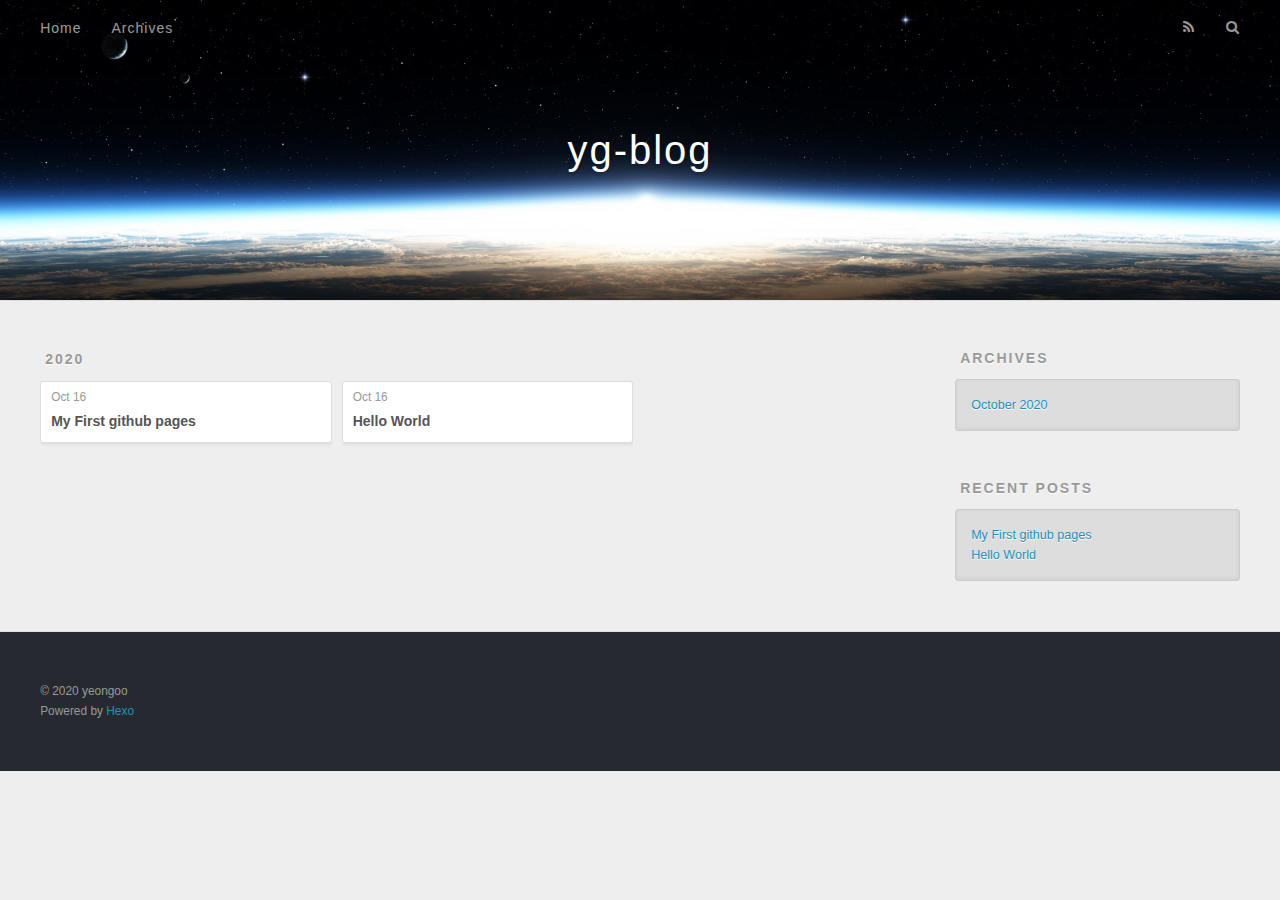
==== archives/index.html @ fc5bb87a "Site updated: 2020-10-16 16:50:15" ====
<!DOCTYPE html>
<html>
<head>
  <meta charset="utf-8">
  

  
  <title>Archives | yg-blog</title>
  <meta name="viewport" content="width=device-width, initial-scale=1, maximum-scale=1">
  <meta property="og:type" content="website">
<meta property="og:title" content="yg-blog">
<meta property="og:url" content="http://yg-0103.github.io/archives/index.html">
<meta property="og:site_name" content="yg-blog">
<meta property="og:locale" content="en_US">
<meta property="article:author" content="yeongoo">
<meta name="twitter:card" content="summary">
  
    <link rel="alternate" href="/atom.xml" title="yg-blog" type="application/atom+xml">
  
  
    <link rel="icon" href="/favicon.png">
  
  
    <link href="//fonts.googleapis.com/css?family=Source+Code+Pro" rel="stylesheet" type="text/css">
  
  
<link rel="stylesheet" href="/css/style.css">

<meta name="generator" content="Hexo 5.2.0"></head>

<body>
  <div id="container">
    <div id="wrap">
      <header id="header">
  <div id="banner"></div>
  <div id="header-outer" class="outer">
    <div id="header-title" class="inner">
      <h1 id="logo-wrap">
        <a href="/" id="logo">yg-blog</a>
      </h1>
      
    </div>
    <div id="header-inner" class="inner">
      <nav id="main-nav">
        <a id="main-nav-toggle" class="nav-icon"></a>
        
          <a class="main-nav-link" href="/">Home</a>
        
          <a class="main-nav-link" href="/archives">Archives</a>
        
      </nav>
      <nav id="sub-nav">
        
          <a id="nav-rss-link" class="nav-icon" href="/atom.xml" title="RSS Feed"></a>
        
        <a id="nav-search-btn" class="nav-icon" title="Search"></a>
      </nav>
      <div id="search-form-wrap">
        <form action="//google.com/search" method="get" accept-charset="UTF-8" class="search-form"><input type="search" name="q" class="search-form-input" placeholder="Search"><button type="submit" class="search-form-submit">&#xF002;</button><input type="hidden" name="sitesearch" value="http://yg-0103.github.io"></form>
      </div>
    </div>
  </div>
</header>
      <div class="outer">
        <section id="main">
  
  
    
    
      
      
      <section class="archives-wrap">
        <div class="archive-year-wrap">
          <a href="/archives/2020" class="archive-year">2020</a>
        </div>
        <div class="archives">
    
    <article class="archive-article archive-type-post">
  <div class="archive-article-inner">
    <header class="archive-article-header">
      <a href="/2020/10/16/My-First-github-pages/" class="archive-article-date">
  <time datetime="2020-10-16T07:31:04.000Z" itemprop="datePublished">Oct 16</time>
</a>
      
  
    <h1 itemprop="name">
      <a class="archive-article-title" href="/2020/10/16/My-First-github-pages/">My First github pages</a>
    </h1>
  

    </header>
  </div>
</article>
  
    
    
    <article class="archive-article archive-type-post">
  <div class="archive-article-inner">
    <header class="archive-article-header">
      <a href="/2020/10/16/hello-world/" class="archive-article-date">
  <time datetime="2020-10-16T07:23:34.085Z" itemprop="datePublished">Oct 16</time>
</a>
      
  
    <h1 itemprop="name">
      <a class="archive-article-title" href="/2020/10/16/hello-world/">Hello World</a>
    </h1>
  

    </header>
  </div>
</article>
  
  
    </div></section>
  


</section>
        
          <aside id="sidebar">
  
    

  
    

  
    
  
    
  <div class="widget-wrap">
    <h3 class="widget-title">Archives</h3>
    <div class="widget">
      <ul class="archive-list"><li class="archive-list-item"><a class="archive-list-link" href="/archives/2020/10/">October 2020</a></li></ul>
    </div>
  </div>


  
    
  <div class="widget-wrap">
    <h3 class="widget-title">Recent Posts</h3>
    <div class="widget">
      <ul>
        
          <li>
            <a href="/2020/10/16/My-First-github-pages/">My First github pages</a>
          </li>
        
          <li>
            <a href="/2020/10/16/hello-world/">Hello World</a>
          </li>
        
      </ul>
    </div>
  </div>

  
</aside>
        
      </div>
      <footer id="footer">
  
  <div class="outer">
    <div id="footer-info" class="inner">
      &copy; 2020 yeongoo<br>
      Powered by <a href="http://hexo.io/" target="_blank">Hexo</a>
    </div>
  </div>
</footer>
    </div>
    <nav id="mobile-nav">
  
    <a href="/" class="mobile-nav-link">Home</a>
  
    <a href="/archives" class="mobile-nav-link">Archives</a>
  
</nav>
    

<script src="//ajax.googleapis.com/ajax/libs/jquery/2.0.3/jquery.min.js"></script>


  
<link rel="stylesheet" href="/fancybox/jquery.fancybox.css">

  
<script src="/fancybox/jquery.fancybox.pack.js"></script>




<script src="/js/script.js"></script>




  </div>
</body>
</html>
---- css/style.css ----
body {
  width: 100%;
}
body:before,
body:after {
  content: "";
  display: table;
}
body:after {
  clear: both;
}
html,
body,
div,
span,
applet,
object,
iframe,
h1,
h2,
h3,
h4,
h5,
h6,
p,
blockquote,
pre,
a,
abbr,
acronym,
address,
big,
cite,
code,
del,
dfn,
em,
img,
ins,
kbd,
q,
s,
samp,
small,
strike,
strong,
sub,
sup,
tt,
var,
dl,
dt,
dd,
ol,
ul,
li,
fieldset,
form,
label,
legend,
table,
caption,
tbody,
tfoot,
thead,
tr,
th,
td {
  margin: 0;
  padding: 0;
  border: 0;
  outline: 0;
  font-weight: inherit;
  font-style: inherit;
  font-family: inherit;
  font-size: 100%;
  vertical-align: baseline;
}
body {
  line-height: 1;
  color: #000;
  background: #fff;
}
ol,
ul {
  list-style: none;
}
table {
  border-collapse: separate;
  border-spacing: 0;
  vertical-align: middle;
}
caption,
th,
td {
  text-align: left;
  font-weight: normal;
  vertical-align: middle;
}
a img {
  border: none;
}
input,
button {
  margin: 0;
  padding: 0;
}
input::-moz-focus-inner,
button::-moz-focus-inner {
  border: 0;
  padding: 0;
}
@font-face {
  font-family: FontAwesome;
  font-style: normal;
  font-weight: normal;
  src: url("fonts/fontawesome-webfont.eot?v=#4.0.3");
  src: url("fonts/fontawesome-webfont.eot?#iefix&v=#4.0.3") format("embedded-opentype"), url("fonts/fontawesome-webfont.woff?v=#4.0.3") format("woff"), url("fonts/fontawesome-webfont.ttf?v=#4.0.3") format("truetype"), url("fonts/fontawesome-webfont.svg#fontawesomeregular?v=#4.0.3") format("svg");
}
html,
body,
#container {
  height: 100%;
}
body {
  background: #eee;
  font: 14px -apple-system, BlinkMacSystemFont, "Segoe UI", "Roboto", "Oxygen", "Ubuntu", "Cantarell", "Fira Sans", "Droid Sans", "Helvetica Neue", sans-serif;
  -webkit-text-size-adjust: 100%;
}
.outer {
  max-width: 1220px;
  margin: 0 auto;
  padding: 0 20px;
}
.outer:before,
.outer:after {
  content: "";
  display: table;
}
.outer:after {
  clear: both;
}
.inner {
  display: inline;
  float: left;
  width: 98.33333333333333%;
  margin: 0 0.833333333333333%;
}
.left,
.alignleft {
  float: left;
}
.right,
.alignright {
  float: right;
}
.clear {
  clear: both;
}
#container {
  position: relative;
}
.mobile-nav-on {
  overflow: hidden;
}
#wrap {
  height: 100%;
  width: 100%;
  position: absolute;
  top: 0;
  left: 0;
  -webkit-transition: 0.2s ease-out;
  -moz-transition: 0.2s ease-out;
  -ms-transition: 0.2s ease-out;
  transition: 0.2s ease-out;
  z-index: 1;
  background: #eee;
}
.mobile-nav-on #wrap {
  left: 280px;
}
@media screen and (min-width: 768px) {
  #main {
    display: inline;
    float: left;
    width: 73.33333333333333%;
    margin: 0 0.833333333333333%;
  }
}
.article-date,
.article-category-link,
.archive-year,
.widget-title {
  text-decoration: none;
  text-transform: uppercase;
  letter-spacing: 2px;
  color: #999;
  margin-bottom: 1em;
  margin-left: 5px;
  line-height: 1em;
  text-shadow: 0 1px #fff;
  font-weight: bold;
}
.article-inner,
.archive-article-inner {
  background: #fff;
  -webkit-box-shadow: 1px 2px 3px #ddd;
  box-shadow: 1px 2px 3px #ddd;
  border: 1px solid #ddd;
  border-radius: 3px;
}
.article-entry h1,
.widget h1 {
  font-size: 2em;
}
.article-entry h2,
.widget h2 {
  font-size: 1.5em;
}
.article-entry h3,
.widget h3 {
  font-size: 1.3em;
}
.article-entry h4,
.widget h4 {
  font-size: 1.2em;
}
.article-entry h5,
.widget h5 {
  font-size: 1em;
}
.article-entry h6,
.widget h6 {
  font-size: 1em;
  color: #999;
}
.article-entry hr,
.widget hr {
  border: 1px dashed #ddd;
}
.article-entry strong,
.widget strong {
  font-weight: bold;
}
.article-entry em,
.widget em,
.article-entry cite,
.widget cite {
  font-style: italic;
}
.article-entry sup,
.widget sup,
.article-entry sub,
.widget sub {
  font-size: 0.75em;
  line-height: 0;
  position: relative;
  vertical-align: baseline;
}
.article-entry sup,
.widget sup {
  top: -0.5em;
}
.article-entry sub,
.widget sub {
  bottom: -0.2em;
}
.article-entry small,
.widget small {
  font-size: 0.85em;
}
.article-entry acronym,
.widget acronym,
.article-entry abbr,
.widget abbr {
  border-bottom: 1px dotted;
}
.article-entry ul,
.widget ul,
.article-entry ol,
.widget ol,
.article-entry dl,
.widget dl {
  margin: 0 20px;
  line-height: 1.6em;
}
.article-entry ul ul,
.widget ul ul,
.article-entry ol ul,
.widget ol ul,
.article-entry ul ol,
.widget ul ol,
.article-entry ol ol,
.widget ol ol {
  margin-top: 0;
  margin-bottom: 0;
}
.article-entry ul,
.widget ul {
  list-style: disc;
}
.article-entry ol,
.widget ol {
  list-style: decimal;
}
.article-entry dt,
.widget dt {
  font-weight: bold;
}
#header {
  height: 300px;
  position: relative;
  border-bottom: 1px solid #ddd;
}
#header:before,
#header:after {
  content: "";
  position: absolute;
  left: 0;
  right: 0;
  height: 40px;
}
#header:before {
  top: 0;
  background: -webkit-linear-gradient(rgba(0,0,0,0.2), transparent);
  background: -moz-linear-gradient(rgba(0,0,0,0.2), transparent);
  background: -ms-linear-gradient(rgba(0,0,0,0.2), transparent);
  background: linear-gradient(rgba(0,0,0,0.2), transparent);
}
#header:after {
  bottom: 0;
  background: -webkit-linear-gradient(transparent, rgba(0,0,0,0.2));
  background: -moz-linear-gradient(transparent, rgba(0,0,0,0.2));
  background: -ms-linear-gradient(transparent, rgba(0,0,0,0.2));
  background: linear-gradient(transparent, rgba(0,0,0,0.2));
}
#header-outer {
  height: 100%;
  position: relative;
}
#header-inner {
  position: relative;
  overflow: hidden;
}
#banner {
  position: absolute;
  top: 0;
  left: 0;
  width: 100%;
  height: 100%;
  background: url("images/banner.jpg") center #000;
  -webkit-background-size: cover;
  -moz-background-size: cover;
  background-size: cover;
  z-index: -1;
}
#header-title {
  text-align: center;
  height: 40px;
  position: absolute;
  top: 50%;
  left: 0;
  margin-top: -20px;
}
#logo,
#subtitle {
  text-decoration: none;
  color: #fff;
  font-weight: 300;
  text-shadow: 0 1px 4px rgba(0,0,0,0.3);
}
#logo {
  font-size: 40px;
  line-height: 40px;
  letter-spacing: 2px;
}
#subtitle {
  font-size: 16px;
  line-height: 16px;
  letter-spacing: 1px;
}
#subtitle-wrap {
  margin-top: 16px;
}
#main-nav {
  float: left;
  margin-left: -15px;
}
.nav-icon,
.main-nav-link {
  float: left;
  color: #fff;
  opacity: 0.6;
  text-decoration: none;
  text-shadow: 0 1px rgba(0,0,0,0.2);
  -webkit-transition: opacity 0.2s;
  -moz-transition: opacity 0.2s;
  -ms-transition: opacity 0.2s;
  transition: opacity 0.2s;
  display: block;
  padding: 20px 15px;
}
.nav-icon:hover,
.main-nav-link:hover {
  opacity: 1;
}
.nav-icon {
  font-family: FontAwesome;
  text-align: center;
  font-size: 14px;
  width: 14px;
  height: 14px;
  padding: 20px 15px;
  position: relative;
  cursor: pointer;
}
.main-nav-link {
  font-weight: 300;
  letter-spacing: 1px;
}
@media screen and (max-width: 479px) {
  .main-nav-link {
    display: none;
  }
}
#main-nav-toggle {
  display: none;
}
#main-nav-toggle:before {
  content: "\f0c9";
}
@media screen and (max-width: 479px) {
  #main-nav-toggle {
    display: block;
  }
}
#sub-nav {
  float: right;
  margin-right: -15px;
}
#nav-rss-link:before {
  content: "\f09e";
}
#nav-search-btn:before {
  content: "\f002";
}
#search-form-wrap {
  position: absolute;
  top: 15px;
  width: 150px;
  height: 30px;
  right: -150px;
  opacity: 0;
  -webkit-transition: 0.2s ease-out;
  -moz-transition: 0.2s ease-out;
  -ms-transition: 0.2s ease-out;
  transition: 0.2s ease-out;
}
#search-form-wrap.on {
  opacity: 1;
  right: 0;
}
@media screen and (max-width: 479px) {
  #search-form-wrap {
    width: 100%;
    right: -100%;
  }
}
.search-form {
  position: absolute;
  top: 0;
  left: 0;
  right: 0;
  background: #fff;
  padding: 5px 15px;
  border-radius: 15px;
  -webkit-box-shadow: 0 0 10px rgba(0,0,0,0.3);
  box-shadow: 0 0 10px rgba(0,0,0,0.3);
}
.search-form-input {
  border: none;
  background: none;
  color: #555;
  width: 100%;
  font: 13px -apple-system, BlinkMacSystemFont, "Segoe UI", "Roboto", "Oxygen", "Ubuntu", "Cantarell", "Fira Sans", "Droid Sans", "Helvetica Neue", sans-serif;
  outline: none;
}
.search-form-input::-webkit-search-results-decoration,
.search-form-input::-webkit-search-cancel-button {
  -webkit-appearance: none;
}
.search-form-submit {
  position: absolute;
  top: 50%;
  right: 10px;
  margin-top: -7px;
  font: 13px FontAwesome;
  border: none;
  background: none;
  color: #bbb;
  cursor: pointer;
}
.search-form-submit:hover,
.search-form-submit:focus {
  color: #777;
}
.article {
  margin: 50px 0;
}
.article-inner {
  overflow: hidden;
}
.article-meta:before,
.article-meta:after {
  content: "";
  display: table;
}
.article-meta:after {
  clear: both;
}
.article-date {
  float: left;
}
.article-category {
  float: left;
  line-height: 1em;
  color: #ccc;
  text-shadow: 0 1px #fff;
  margin-left: 8px;
}
.article-category:before {
  content: "\2022";
}
.article-category-link {
  margin: 0 12px 1em;
}
.article-header {
  padding: 20px 20px 0;
}
.article-title {
  text-decoration: none;
  font-size: 2em;
  font-weight: bold;
  color: #555;
  line-height: 1.1em;
  -webkit-transition: color 0.2s;
  -moz-transition: color 0.2s;
  -ms-transition: color 0.2s;
  transition: color 0.2s;
}
a.article-title:hover {
  color: #258fb8;
}
.article-entry {
  color: #555;
  padding: 0 20px;
}
.article-entry:before,
.article-entry:after {
  content: "";
  display: table;
}
.article-entry:after {
  clear: both;
}
.article-entry p,
.article-entry table {
  line-height: 1.6em;
  margin: 1.6em 0;
}
.article-entry h1,
.article-entry h2,
.article-entry h3,
.article-entry h4,
.article-entry h5,
.article-entry h6 {
  font-weight: bold;
}
.article-entry h1,
.article-entry h2,
.article-entry h3,
.article-entry h4,
.article-entry h5,
.article-entry h6 {
  line-height: 1.1em;
  margin: 1.1em 0;
}
.article-entry a {
  color: #258fb8;
  text-decoration: none;
}
.article-entry a:hover {
  text-decoration: underline;
}
.article-entry ul,
.article-entry ol,
.article-entry dl {
  margin-top: 1.6em;
  margin-bottom: 1.6em;
}
.article-entry img,
.article-entry video {
  max-width: 100%;
  height: auto;
  display: block;
  margin: auto;
}
.article-entry iframe {
  border: none;
}
.article-entry table {
  width: 100%;
  border-collapse: collapse;
  border-spacing: 0;
}
.article-entry th {
  font-weight: bold;
  border-bottom: 3px solid #ddd;
  padding-bottom: 0.5em;
}
.article-entry td {
  border-bottom: 1px solid #ddd;
  padding: 10px 0;
}
.article-entry blockquote {
  font-family: Georgia, "Times New Roman", serif;
  font-size: 1.4em;
  margin: 1.6em 20px;
  text-align: center;
}
.article-entry blockquote footer {
  font-size: 14px;
  margin: 1.6em 0;
  font-family: -apple-system, BlinkMacSystemFont, "Segoe UI", "Roboto", "Oxygen", "Ubuntu", "Cantarell", "Fira Sans", "Droid Sans", "Helvetica Neue", sans-serif;
}
.article-entry blockquote footer cite:before {
  content: "—";
  padding: 0 0.5em;
}
.article-entry .pullquote {
  text-align: left;
  width: 45%;
  margin: 0;
}
.article-entry .pullquote.left {
  margin-left: 0.5em;
  margin-right: 1em;
}
.article-entry .pullquote.right {
  margin-right: 0.5em;
  margin-left: 1em;
}
.article-entry .caption {
  color: #999;
  display: block;
  font-size: 0.9em;
  margin-top: 0.5em;
  position: relative;
  text-align: center;
}
.article-entry .video-container {
  position: relative;
  padding-top: 56.25%;
  height: 0;
  overflow: hidden;
}
.article-entry .video-container iframe,
.article-entry .video-container object,
.article-entry .video-container embed {
  position: absolute;
  top: 0;
  left: 0;
  width: 100%;
  height: 100%;
  margin-top: 0;
}
.article-more-link a {
  display: inline-block;
  line-height: 1em;
  padding: 6px 15px;
  border-radius: 15px;
  background: #eee;
  color: #999;
  text-shadow: 0 1px #fff;
  text-decoration: none;
}
.article-more-link a:hover {
  background: #258fb8;
  color: #fff;
  text-decoration: none;
  text-shadow: 0 1px #1e7293;
}
.article-footer {
  font-size: 0.85em;
  line-height: 1.6em;
  border-top: 1px solid #ddd;
  padding-top: 1.6em;
  margin: 0 20px 20px;
}
.article-footer:before,
.article-footer:after {
  content: "";
  display: table;
}
.article-footer:after {
  clear: both;
}
.article-footer a {
  color: #999;
  text-decoration: none;
}
.article-footer a:hover {
  color: #555;
}
.article-tag-list-item {
  float: left;
  margin-right: 10px;
}
.article-tag-list-link:before {
  content: "#";
}
.article-comment-link {
  float: right;
}
.article-comment-link:before {
  content: "\f075";
  font-family: FontAwesome;
  padding-right: 8px;
}
.article-share-link {
  cursor: pointer;
  float: right;
  margin-left: 20px;
}
.article-share-link:before {
  content: "\f064";
  font-family: FontAwesome;
  padding-right: 6px;
}
#article-nav {
  position: relative;
}
#article-nav:before,
#article-nav:after {
  content: "";
  display: table;
}
#article-nav:after {
  clear: both;
}
@media screen and (min-width: 768px) {
  #article-nav {
    margin: 50px 0;
  }
  #article-nav:before {
    width: 8px;
    height: 8px;
    position: absolute;
    top: 50%;
    left: 50%;
    margin-top: -4px;
    margin-left: -4px;
    content: "";
    border-radius: 50%;
    background: #ddd;
    -webkit-box-shadow: 0 1px 2px #fff;
    box-shadow: 0 1px 2px #fff;
  }
}
.article-nav-link-wrap {
  text-decoration: none;
  text-shadow: 0 1px #fff;
  color: #999;
  -webkit-box-sizing: border-box;
  -moz-box-sizing: border-box;
  box-sizing: border-box;
  margin-top: 50px;
  text-align: center;
  display: block;
}
.article-nav-link-wrap:hover {
  color: #555;
}
@media screen and (min-width: 768px) {
  .article-nav-link-wrap {
    width: 50%;
    margin-top: 0;
  }
}
@media screen and (min-width: 768px) {
  #article-nav-newer {
    float: left;
    text-align: right;
    padding-right: 20px;
  }
}
@media screen and (min-width: 768px) {
  #article-nav-older {
    float: right;
    text-align: left;
    padding-left: 20px;
  }
}
.article-nav-caption {
  text-transform: uppercase;
  letter-spacing: 2px;
  color: #ddd;
  line-height: 1em;
  font-weight: bold;
}
#article-nav-newer .article-nav-caption {
  margin-right: -2px;
}
.article-nav-title {
  font-size: 0.85em;
  line-height: 1.6em;
  margin-top: 0.5em;
}
.article-share-box {
  position: absolute;
  display: none;
  background: #fff;
  -webkit-box-shadow: 1px 2px 10px rgba(0,0,0,0.2);
  box-shadow: 1px 2px 10px rgba(0,0,0,0.2);
  border-radius: 3px;
  margin-left: -145px;
  overflow: hidden;
  z-index: 1;
}
.article-share-box.on {
  display: block;
}
.article-share-input {
  width: 100%;
  background: none;
  -webkit-box-sizing: border-box;
  -moz-box-sizing: border-box;
  box-sizing: border-box;
  font: 14px -apple-system, BlinkMacSystemFont, "Segoe UI", "Roboto", "Oxygen", "Ubuntu", "Cantarell", "Fira Sans", "Droid Sans", "Helvetica Neue", sans-serif;
  padding: 0 15px;
  color: #555;
  outline: none;
  border: 1px solid #ddd;
  border-radius: 3px 3px 0 0;
  height: 36px;
  line-height: 36px;
}
.article-share-links {
  background: #eee;
}
.article-share-links:before,
.article-share-links:after {
  content: "";
  display: table;
}
.article-share-links:after {
  clear: both;
}
.article-share-twitter,
.article-share-facebook,
.article-share-pinterest,
.article-share-google {
  width: 50px;
  height: 36px;
  display: block;
  float: left;
  position: relative;
  color: #999;
  text-shadow: 0 1px #fff;
}
.article-share-twitter:before,
.article-share-facebook:before,
.article-share-pinterest:before,
.article-share-google:before {
  font-size: 20px;
  font-family: FontAwesome;
  width: 20px;
  height: 20px;
  position: absolute;
  top: 50%;
  left: 50%;
  margin-top: -10px;
  margin-left: -10px;
  text-align: center;
}
.article-share-twitter:hover,
.article-share-facebook:hover,
.article-share-pinterest:hover,
.article-share-google:hover {
  color: #fff;
}
.article-share-twitter:before {
  content: "\f099";
}
.article-share-twitter:hover {
  background: #00aced;
  text-shadow: 0 1px #008abe;
}
.article-share-facebook:before {
  content: "\f09a";
}
.article-share-facebook:hover {
  background: #3b5998;
  text-shadow: 0 1px #2f477a;
}
.article-share-pinterest:before {
  content: "\f0d2";
}
.article-share-pinterest:hover {
  background: #cb2027;
  text-shadow: 0 1px #a21a1f;
}
.article-share-google:before {
  content: "\f0d5";
}
.article-share-google:hover {
  background: #dd4b39;
  text-shadow: 0 1px #be3221;
}
.article-gallery {
  background: #000;
  position: relative;
}
.article-gallery-photos {
  position: relative;
  overflow: hidden;
}
.article-gallery-img {
  display: none;
  max-width: 100%;
}
.article-gallery-img:first-child {
  display: block;
}
.article-gallery-img.loaded {
  position: absolute;
  display: block;
}
.article-gallery-img img {
  display: block;
  max-width: 100%;
  margin: 0 auto;
}
#comments {
  background: #fff;
  -webkit-box-shadow: 1px 2px 3px #ddd;
  box-shadow: 1px 2px 3px #ddd;
  padding: 20px;
  border: 1px solid #ddd;
  border-radius: 3px;
  margin: 50px 0;
}
#comments a {
  color: #258fb8;
}
.archives-wrap {
  margin: 50px 0;
}
.archives:before,
.archives:after {
  content: "";
  display: table;
}
.archives:after {
  clear: both;
}
.archive-year-wrap {
  margin-bottom: 1em;
}
.archives {
  -webkit-column-gap: 10px;
  -moz-column-gap: 10px;
  column-gap: 10px;
}
@media screen and (min-width: 480px) and (max-width: 767px) {
  .archives {
    -webkit-column-count: 2;
    -moz-column-count: 2;
    column-count: 2;
  }
}
@media screen and (min-width: 768px) {
  .archives {
    -webkit-column-count: 3;
    -moz-column-count: 3;
    column-count: 3;
  }
}
.archive-article {
  -webkit-column-break-inside: avoid;
  page-break-inside: avoid;
  overflow: hidden;
  break-inside: avoid-column;
}
.archive-article-inner {
  padding: 10px;
  margin-bottom: 15px;
}
.archive-article-title {
  text-decoration: none;
  font-weight: bold;
  color: #555;
  -webkit-transition: color 0.2s;
  -moz-transition: color 0.2s;
  -ms-transition: color 0.2s;
  transition: color 0.2s;
  line-height: 1.6em;
}
.archive-article-title:hover {
  color: #258fb8;
}
.archive-article-footer {
  margin-top: 1em;
}
.archive-article-date {
  color: #999;
  text-decoration: none;
  font-size: 0.85em;
  line-height: 1em;
  margin-bottom: 0.5em;
  display: block;
}
#page-nav {
  margin: 50px auto;
  background: #fff;
  -webkit-box-shadow: 1px 2px 3px #ddd;
  box-shadow: 1px 2px 3px #ddd;
  border: 1px solid #ddd;
  border-radius: 3px;
  text-align: center;
  color: #999;
  overflow: hidden;
}
#page-nav:before,
#page-nav:after {
  content: "";
  display: table;
}
#page-nav:after {
  clear: both;
}
#page-nav a,
#page-nav span {
  padding: 10px 20px;
  line-height: 1;
  height: 2ex;
}
#page-nav a {
  color: #999;
  text-decoration: none;
}
#page-nav a:hover {
  background: #999;
  color: #fff;
}
#page-nav .prev {
  float: left;
}
#page-nav .next {
  float: right;
}
#page-nav .page-number {
  display: inline-block;
}
@media screen and (max-width: 479px) {
  #page-nav .page-number {
    display: none;
  }
}
#page-nav .current {
  color: #555;
  font-weight: bold;
}
#page-nav .space {
  color: #ddd;
}
#footer {
  background: #262a30;
  padding: 50px 0;
  border-top: 1px solid #ddd;
  color: #999;
}
#footer a {
  color: #258fb8;
  text-decoration: none;
}
#footer a:hover {
  text-decoration: underline;
}
#footer-info {
  line-height: 1.6em;
  font-size: 0.85em;
}
.article-entry pre,
.article-entry .highlight {
  background: #2d2d2d;
  margin: 0 -20px;
  padding: 15px 20px;
  border-style: solid;
  border-color: #ddd;
  border-width: 1px 0;
  overflow: auto;
  color: #ccc;
  line-height: 22.400000000000002px;
}
.article-entry .highlight .gutter pre,
.article-entry .gist .gist-file .gist-data .line-numbers {
  color: #666;
  font-size: 0.85em;
}
.article-entry pre,
.article-entry code {
  font-family: "Source Code Pro", Consolas, Monaco, Menlo, Consolas, monospace;
}
.article-entry code {
  background: #eee;
  text-shadow: 0 1px #fff;
  padding: 0 0.3em;
}
.article-entry pre code {
  background: none;
  text-shadow: none;
  padding: 0;
}
.article-entry .highlight pre {
  border: none;
  margin: 0;
  padding: 0;
}
.article-entry .highlight table {
  margin: 0;
  width: auto;
}
.article-entry .highlight td {
  border: none;
  padding: 0;
}
.article-entry .highlight figcaption {
  font-size: 0.85em;
  color: #999;
  line-height: 1em;
  margin-bottom: 1em;
}
.article-entry .highlight figcaption:before,
.article-entry .highlight figcaption:after {
  content: "";
  display: table;
}
.article-entry .highlight figcaption:after {
  clear: both;
}
.article-entry .highlight figcaption a {
  float: right;
}
.article-entry .highlight .gutter pre {
  text-align: right;
  padding-right: 20px;
}
.article-entry .highlight .line {
  height: 22.400000000000002px;
}
.article-entry .highlight .line.marked {
  background: #515151;
}
.article-entry .gist {
  margin: 0 -20px;
  border-style: solid;
  border-color: #ddd;
  border-width: 1px 0;
  background: #2d2d2d;
  padding: 15px 20px 15px 0;
}
.article-entry .gist .gist-file {
  border: none;
  font-family: "Source Code Pro", Consolas, Monaco, Menlo, Consolas, monospace;
  margin: 0;
}
.article-entry .gist .gist-file .gist-data {
  background: none;
  border: none;
}
.article-entry .gist .gist-file .gist-data .line-numbers {
  background: none;
  border: none;
  padding: 0 20px 0 0;
}
.article-entry .gist .gist-file .gist-data .line-data {
  padding: 0 !important;
}
.article-entry .gist .gist-file .highlight {
  margin: 0;
  padding: 0;
  border: none;
}
.article-entry .gist .gist-file .gist-meta {
  background: #2d2d2d;
  color: #999;
  font: 0.85em -apple-system, BlinkMacSystemFont, "Segoe UI", "Roboto", "Oxygen", "Ubuntu", "Cantarell", "Fira Sans", "Droid Sans", "Helvetica Neue", sans-serif;
  text-shadow: 0 0;
  padding: 0;
  margin-top: 1em;
  margin-left: 20px;
}
.article-entry .gist .gist-file .gist-meta a {
  color: #258fb8;
  font-weight: normal;
}
.article-entry .gist .gist-file .gist-meta a:hover {
  text-decoration: underline;
}
pre .comment,
pre .title {
  color: #999;
}
pre .variable,
pre .attribute,
pre .tag,
pre .regexp,
pre .ruby .constant,
pre .xml .tag .title,
pre .xml .pi,
pre .xml .doctype,
pre .html .doctype,
pre .css .id,
pre .css .class,
pre .css .pseudo {
  color: #f2777a;
}
pre .number,
pre .preprocessor,
pre .built_in,
pre .literal,
pre .params,
pre .constant {
  color: #f99157;
}
pre .class,
pre .ruby .class .title,
pre .css .rules .attribute {
  color: #9c9;
}
pre .string,
pre .value,
pre .inheritance,
pre .header,
pre .ruby .symbol,
pre .xml .cdata {
  color: #9c9;
}
pre .css .hexcolor {
  color: #6cc;
}
pre .function,
pre .python .decorator,
pre .python .title,
pre .ruby .function .title,
pre .ruby .title .keyword,
pre .perl .sub,
pre .javascript .title,
pre .coffeescript .title {
  color: #69c;
}
pre .keyword,
pre .javascript .function {
  color: #c9c;
}
@media screen and (max-width: 479px) {
  #mobile-nav {
    position: absolute;
    top: 0;
    left: 0;
    width: 280px;
    height: 100%;
    background: #191919;
    border-right: 1px solid #fff;
  }
}
@media screen and (max-width: 479px) {
  .mobile-nav-link {
    display: block;
    color: #999;
    text-decoration: none;
    padding: 15px 20px;
    font-weight: bold;
  }
  .mobile-nav-link:hover {
    color: #fff;
  }
}
@media screen and (min-width: 768px) {
  #sidebar {
    display: inline;
    float: left;
    width: 23.333333333333332%;
    margin: 0 0.833333333333333%;
  }
}
.widget-wrap {
  margin: 50px 0;
}
.widget {
  color: #777;
  text-shadow: 0 1px #fff;
  background: #ddd;
  -webkit-box-shadow: 0 -1px 4px #ccc inset;
  box-shadow: 0 -1px 4px #ccc inset;
  border: 1px solid #ccc;
  padding: 15px;
  border-radius: 3px;
}
.widget a {
  color: #258fb8;
  text-decoration: none;
}
.widget a:hover {
  text-decoration: underline;
}
.widget ul ul,
.widget ol ul,
.widget dl ul,
.widget ul ol,
.widget ol ol,
.widget dl ol,
.widget ul dl,
.widget ol dl,
.widget dl dl {
  margin-left: 15px;
  list-style: disc;
}
.widget {
  line-height: 1.6em;
  word-wrap: break-word;
  font-size: 0.9em;
}
.widget ul,
.widget ol {
  list-style: none;
  margin: 0;
}
.widget ul ul,
.widget ol ul,
.widget ul ol,
.widget ol ol {
  margin: 0 20px;
}
.widget ul ul,
.widget ol ul {
  list-style: disc;
}
.widget ul ol,
.widget ol ol {
  list-style: decimal;
}
.category-list-count,
.tag-list-count,
.archive-list-count {
  padding-left: 5px;
  color: #999;
  font-size: 0.85em;
}
.category-list-count:before,
.tag-list-count:before,
.archive-list-count:before {
  content: "(";
}
.category-list-count:after,
.tag-list-count:after,
.archive-list-count:after {
  content: ")";
}
.tagcloud a {
  margin-right: 5px;
  display: inline-block;
}
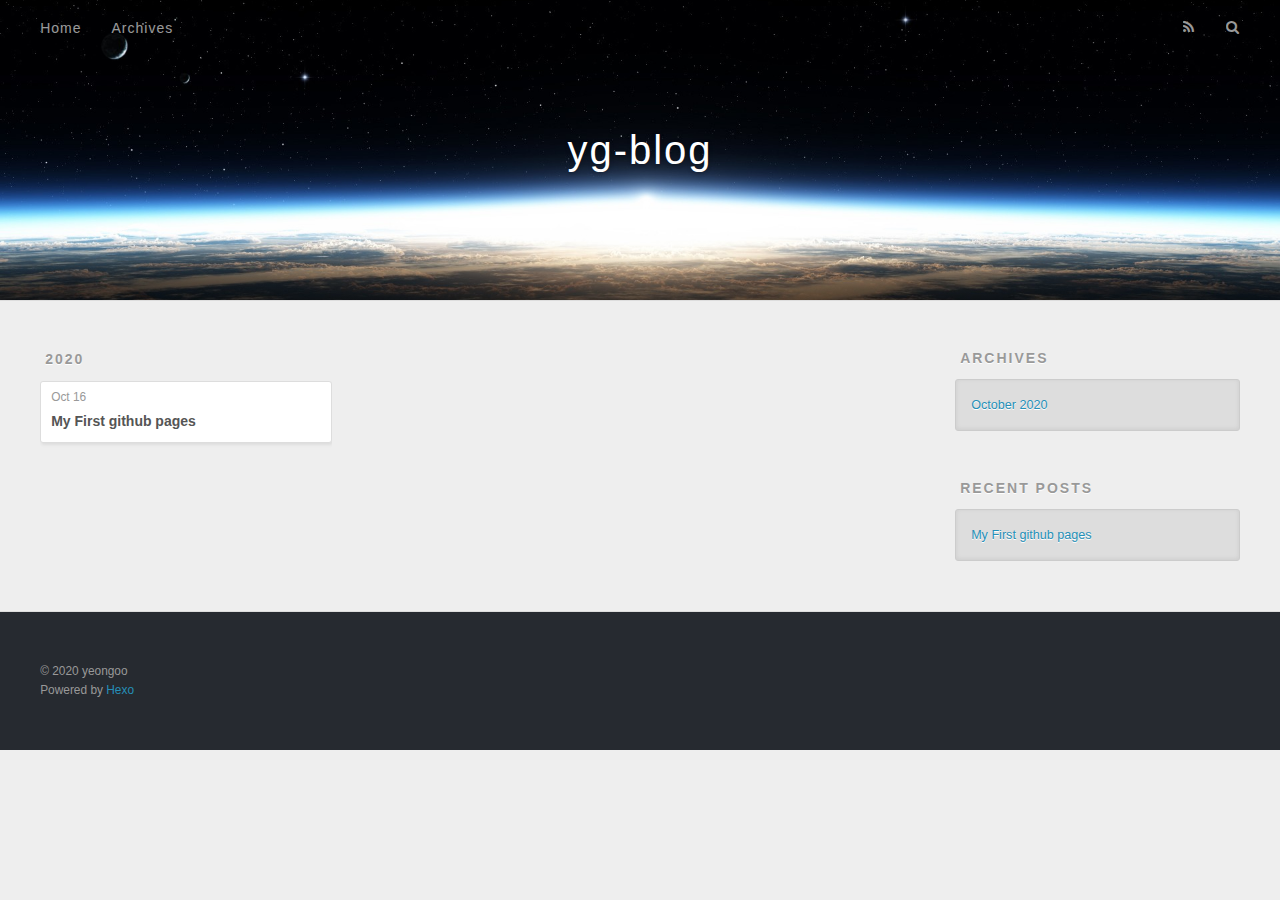
==== commit 407ba428: "Site updated: 2020-10-16 17:55:32" ====
--- a/archives/index.html
+++ b/archives/index.html
@@ -7,10 +7,12 @@
   
   <title>Archives | yg-blog</title>
   <meta name="viewport" content="width=device-width, initial-scale=1, maximum-scale=1">
-  <meta property="og:type" content="website">
+  <meta name="description" content="Today I Learned">
+<meta property="og:type" content="website">
 <meta property="og:title" content="yg-blog">
 <meta property="og:url" content="http://yg-0103.github.io/archives/index.html">
 <meta property="og:site_name" content="yg-blog">
+<meta property="og:description" content="Today I Learned">
 <meta property="og:locale" content="en_US">
 <meta property="article:author" content="yeongoo">
 <meta name="twitter:card" content="summary">
@@ -78,32 +80,13 @@
     <article class="archive-article archive-type-post">
   <div class="archive-article-inner">
     <header class="archive-article-header">
-      <a href="/2020/10/16/My-First-github-pages/" class="archive-article-date">
+      <a href="/2020/10/16/git%20%EC%82%AC%EC%9A%A9%EB%B0%A9%EB%B2%95/" class="archive-article-date">
   <time datetime="2020-10-16T07:31:04.000Z" itemprop="datePublished">Oct 16</time>
 </a>
       
   
     <h1 itemprop="name">
-      <a class="archive-article-title" href="/2020/10/16/My-First-github-pages/">My First github pages</a>
-    </h1>
-  
-
-    </header>
-  </div>
-</article>
-  
-    
-    
-    <article class="archive-article archive-type-post">
-  <div class="archive-article-inner">
-    <header class="archive-article-header">
-      <a href="/2020/10/16/hello-world/" class="archive-article-date">
-  <time datetime="2020-10-16T07:23:34.085Z" itemprop="datePublished">Oct 16</time>
-</a>
-      
-  
-    <h1 itemprop="name">
-      <a class="archive-article-title" href="/2020/10/16/hello-world/">Hello World</a>
+      <a class="archive-article-title" href="/2020/10/16/git%20%EC%82%AC%EC%9A%A9%EB%B0%A9%EB%B2%95/">My First github pages</a>
     </h1>
   
 
@@ -145,11 +128,7 @@
       <ul>
         
           <li>
-            <a href="/2020/10/16/My-First-github-pages/">My First github pages</a>
-          </li>
-        
-          <li>
-            <a href="/2020/10/16/hello-world/">Hello World</a>
+            <a href="/2020/10/16/git%20%EC%82%AC%EC%9A%A9%EB%B0%A9%EB%B2%95/">My First github pages</a>
           </li>
         
       </ul>
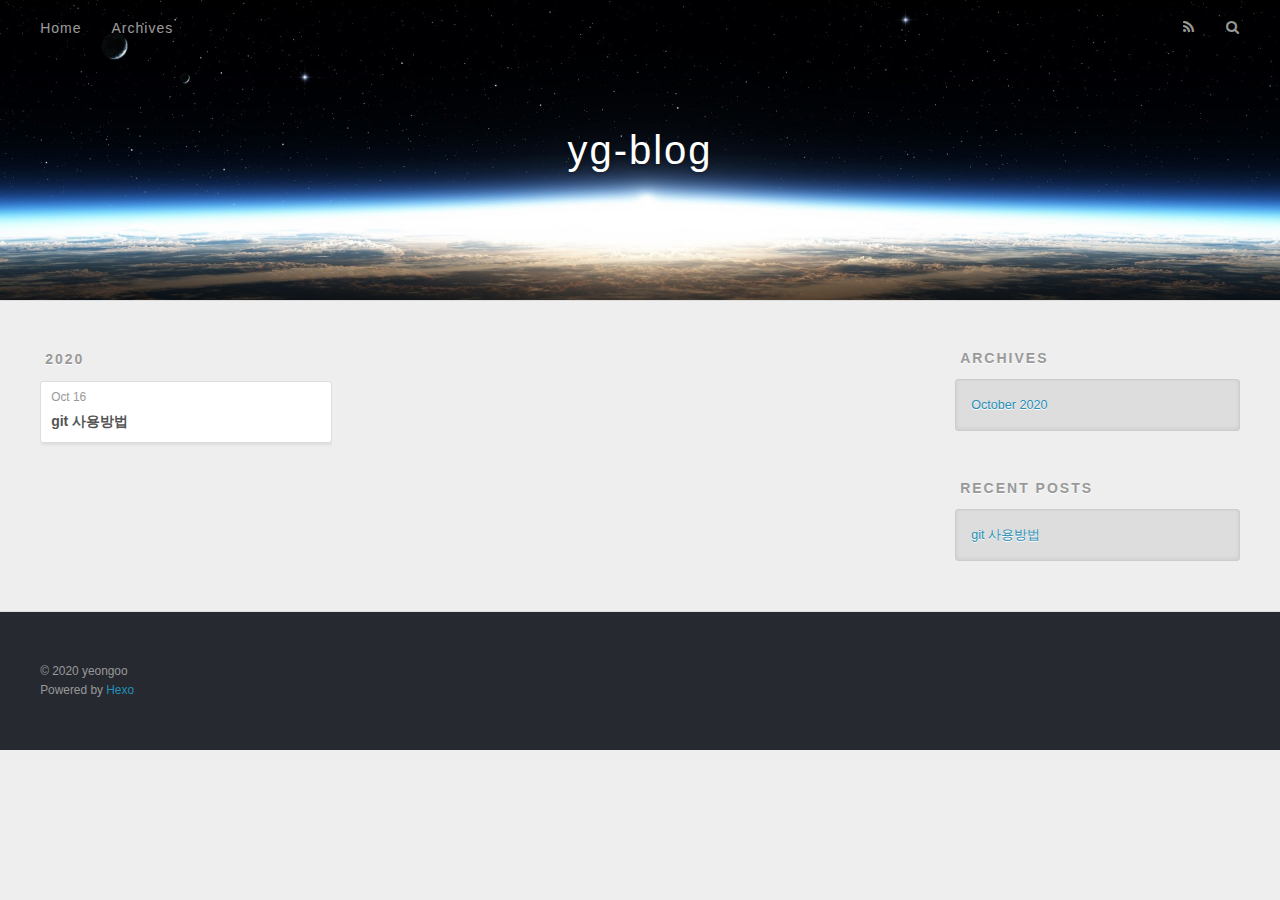
==== commit 3e5c1f79: "Site updated: 2020-10-16 17:59:18" ====
--- a/archives/index.html
+++ b/archives/index.html
@@ -80,13 +80,13 @@
     <article class="archive-article archive-type-post">
   <div class="archive-article-inner">
     <header class="archive-article-header">
-      <a href="/2020/10/16/git%20%EC%82%AC%EC%9A%A9%EB%B0%A9%EB%B2%95/" class="archive-article-date">
+      <a href="/2020/10/16/My%20First%20github%20pages/" class="archive-article-date">
   <time datetime="2020-10-16T07:31:04.000Z" itemprop="datePublished">Oct 16</time>
 </a>
       
   
     <h1 itemprop="name">
-      <a class="archive-article-title" href="/2020/10/16/git%20%EC%82%AC%EC%9A%A9%EB%B0%A9%EB%B2%95/">My First github pages</a>
+      <a class="archive-article-title" href="/2020/10/16/My%20First%20github%20pages/">git 사용방법</a>
     </h1>
   
 
@@ -128,7 +128,7 @@
       <ul>
         
           <li>
-            <a href="/2020/10/16/git%20%EC%82%AC%EC%9A%A9%EB%B0%A9%EB%B2%95/">My First github pages</a>
+            <a href="/2020/10/16/My%20First%20github%20pages/">git 사용방법</a>
           </li>
         
       </ul>
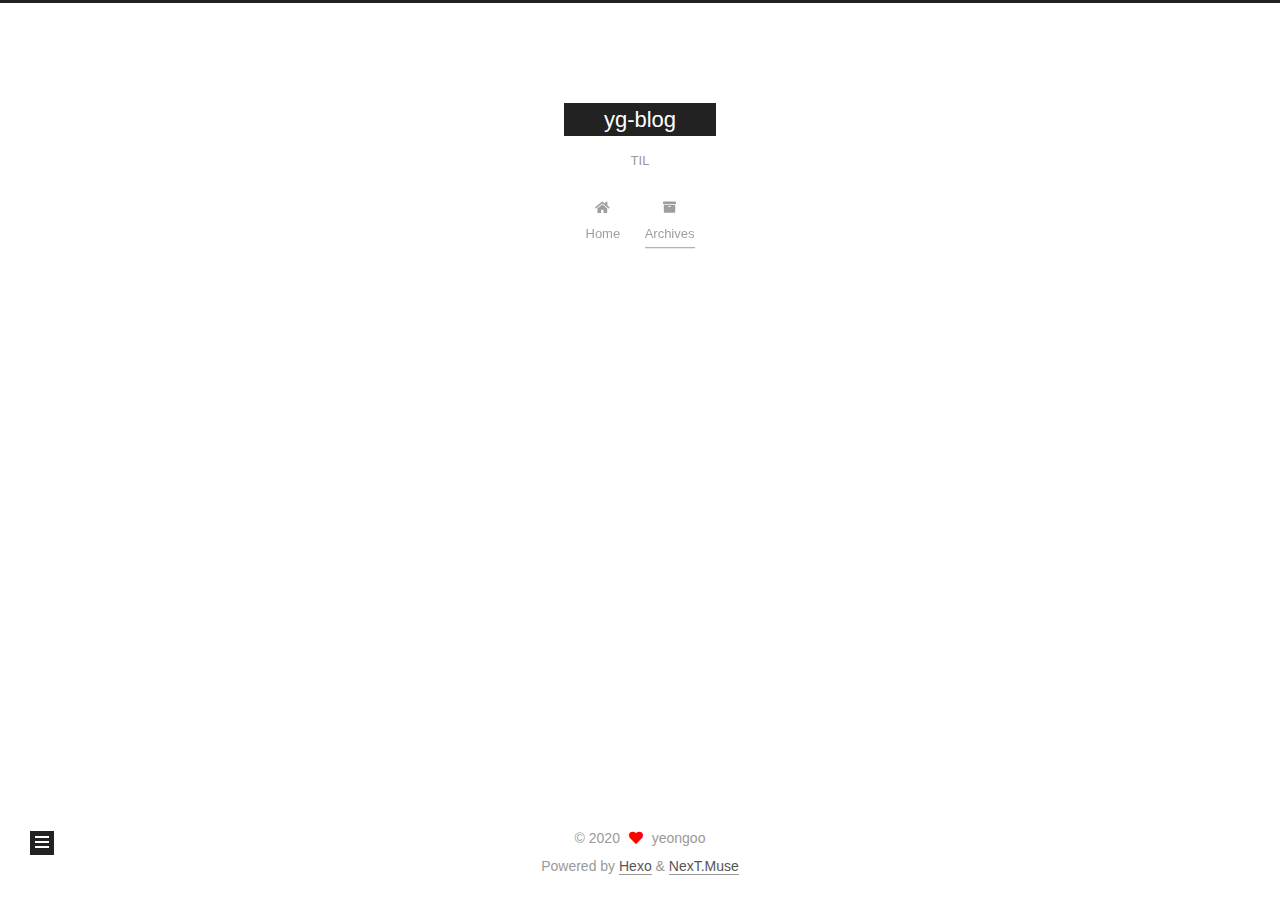
==== commit 4df31d0d: "Site updated: 2020-10-16 18:05:22" ====
--- a/archives/index.html
+++ b/archives/index.html
@@ -1,12 +1,25 @@
 <!DOCTYPE html>
-<html>
+<html lang="en">
 <head>
-  <meta charset="utf-8">
-  
-
-  
-  <title>Archives | yg-blog</title>
-  <meta name="viewport" content="width=device-width, initial-scale=1, maximum-scale=1">
+  <meta charset="UTF-8">
+<meta name="viewport" content="width=device-width, initial-scale=1, maximum-scale=2">
+<meta name="theme-color" content="#222">
+<meta name="generator" content="Hexo 5.2.0">
+  <link rel="apple-touch-icon" sizes="180x180" href="/images/apple-touch-icon-next.png">
+  <link rel="icon" type="image/png" sizes="32x32" href="/images/favicon-32x32-next.png">
+  <link rel="icon" type="image/png" sizes="16x16" href="/images/favicon-16x16-next.png">
+  <link rel="mask-icon" href="/images/logo.svg" color="#222">
+
+<link rel="stylesheet" href="/css/main.css">
+
+
+<link rel="stylesheet" href="/lib/font-awesome/css/all.min.css">
+
+<script id="hexo-configurations">
+    var NexT = window.NexT || {};
+    var CONFIG = {"hostname":"yg-0103.github.io","root":"/","scheme":"Muse","version":"7.8.0","exturl":false,"sidebar":{"position":"left","display":"post","padding":18,"offset":12,"onmobile":false},"copycode":{"enable":false,"show_result":false,"style":null},"back2top":{"enable":true,"sidebar":false,"scrollpercent":false},"bookmark":{"enable":false,"color":"#222","save":"auto"},"fancybox":false,"mediumzoom":false,"lazyload":false,"pangu":false,"comments":{"style":"tabs","active":null,"storage":true,"lazyload":false,"nav":null},"algolia":{"hits":{"per_page":10},"labels":{"input_placeholder":"Search for Posts","hits_empty":"We didn't find any results for the search: ${query}","hits_stats":"${hits} results found in ${time} ms"}},"localsearch":{"enable":false,"trigger":"auto","top_n_per_article":1,"unescape":false,"preload":false},"motion":{"enable":true,"async":false,"transition":{"post_block":"fadeIn","post_header":"slideDownIn","post_body":"slideDownIn","coll_header":"slideLeftIn","sidebar":"slideUpIn"}}};
+  </script>
+
   <meta name="description" content="Today I Learned">
 <meta property="og:type" content="website">
 <meta property="og:title" content="yg-blog">
@@ -16,165 +29,315 @@
 <meta property="og:locale" content="en_US">
 <meta property="article:author" content="yeongoo">
 <meta name="twitter:card" content="summary">
-  
-    <link rel="alternate" href="/atom.xml" title="yg-blog" type="application/atom+xml">
-  
-  
-    <link rel="icon" href="/favicon.png">
-  
-  
-    <link href="//fonts.googleapis.com/css?family=Source+Code+Pro" rel="stylesheet" type="text/css">
-  
-  
-<link rel="stylesheet" href="/css/style.css">
-
-<meta name="generator" content="Hexo 5.2.0"></head>
-
-<body>
-  <div id="container">
-    <div id="wrap">
-      <header id="header">
-  <div id="banner"></div>
-  <div id="header-outer" class="outer">
-    <div id="header-title" class="inner">
-      <h1 id="logo-wrap">
-        <a href="/" id="logo">yg-blog</a>
-      </h1>
+
+<link rel="canonical" href="http://yg-0103.github.io/archives/">
+
+
+<script id="page-configurations">
+  // https://hexo.io/docs/variables.html
+  CONFIG.page = {
+    sidebar: "",
+    isHome : false,
+    isPost : false,
+    lang   : 'en'
+  };
+</script>
+
+  <title>Archive | yg-blog</title>
+  
+
+
+
+
+
+
+  <noscript>
+  <style>
+  .use-motion .brand,
+  .use-motion .menu-item,
+  .sidebar-inner,
+  .use-motion .post-block,
+  .use-motion .pagination,
+  .use-motion .comments,
+  .use-motion .post-header,
+  .use-motion .post-body,
+  .use-motion .collection-header { opacity: initial; }
+
+  .use-motion .site-title,
+  .use-motion .site-subtitle {
+    opacity: initial;
+    top: initial;
+  }
+
+  .use-motion .logo-line-before i { left: initial; }
+  .use-motion .logo-line-after i { right: initial; }
+  </style>
+</noscript>
+
+</head>
+
+<body itemscope itemtype="http://schema.org/WebPage">
+  <div class="container use-motion">
+    <div class="headband"></div>
+
+    <header class="header" itemscope itemtype="http://schema.org/WPHeader">
+      <div class="header-inner"><div class="site-brand-container">
+  <div class="site-nav-toggle">
+    <div class="toggle" aria-label="Toggle navigation bar">
+      <span class="toggle-line toggle-line-first"></span>
+      <span class="toggle-line toggle-line-middle"></span>
+      <span class="toggle-line toggle-line-last"></span>
+    </div>
+  </div>
+
+  <div class="site-meta">
+
+    <a href="/" class="brand" rel="start">
+      <span class="logo-line-before"><i></i></span>
+      <h1 class="site-title">yg-blog</h1>
+      <span class="logo-line-after"><i></i></span>
+    </a>
+      <p class="site-subtitle" itemprop="description">TIL</p>
+  </div>
+
+  <div class="site-nav-right">
+    <div class="toggle popup-trigger">
+    </div>
+  </div>
+</div>
+
+
+
+
+<nav class="site-nav">
+  <ul id="menu" class="main-menu menu">
+        <li class="menu-item menu-item-home">
+
+    <a href="/" rel="section"><i class="fa fa-home fa-fw"></i>Home</a>
+
+  </li>
+        <li class="menu-item menu-item-archives">
+
+    <a href="/archives/" rel="section"><i class="fa fa-archive fa-fw"></i>Archives</a>
+
+  </li>
+  </ul>
+</nav>
+
+
+
+
+</div>
+    </header>
+
+    
+  <div class="back-to-top">
+    <i class="fa fa-arrow-up"></i>
+    <span>0%</span>
+  </div>
+
+
+    <main class="main">
+      <div class="main-inner">
+        <div class="content-wrap">
+          
+
+          <div class="content archive">
+            
+
+  
+  
+  
+  <div class="post-block">
+    <div class="posts-collapse">
+      <div class="collection-title">
+        <span class="collection-header">Um..! 1 post. Keep on posting.</span>
+      </div>
+
       
-    </div>
-    <div id="header-inner" class="inner">
-      <nav id="main-nav">
-        <a id="main-nav-toggle" class="nav-icon"></a>
+    <div class="collection-year">
+      <span class="collection-header">2020</span>
+    </div>
+
+  <article itemscope itemtype="http://schema.org/Article">
+    <header class="post-header">
+
+      <div class="post-meta">
+        <time itemprop="dateCreated"
+              datetime="2020-10-16T16:31:04+09:00"
+              content="2020-10-16">
+          10-16
+        </time>
+      </div>
+
+      <div class="post-title">
+          <a class="post-title-link" href="/2020/10/16/My%20First%20github%20pages/" itemprop="url">
+            <span itemprop="name">git 사용방법</span>
+          </a>
+      </div>
+
+    </header>
+  </article>
+
+
+    </div>
+  </div>
+  
+  
+  
+
+  
+
+
+
+          </div>
+          
+
+<script>
+  window.addEventListener('tabs:register', () => {
+    let { activeClass } = CONFIG.comments;
+    if (CONFIG.comments.storage) {
+      activeClass = localStorage.getItem('comments_active') || activeClass;
+    }
+    if (activeClass) {
+      let activeTab = document.querySelector(`a[href="#comment-${activeClass}"]`);
+      if (activeTab) {
+        activeTab.click();
+      }
+    }
+  });
+  if (CONFIG.comments.storage) {
+    window.addEventListener('tabs:click', event => {
+      if (!event.target.matches('.tabs-comment .tab-content .tab-pane')) return;
+      let commentClass = event.target.classList[1];
+      localStorage.setItem('comments_active', commentClass);
+    });
+  }
+</script>
+
+        </div>
+          
+  
+  <div class="toggle sidebar-toggle">
+    <span class="toggle-line toggle-line-first"></span>
+    <span class="toggle-line toggle-line-middle"></span>
+    <span class="toggle-line toggle-line-last"></span>
+  </div>
+
+  <aside class="sidebar">
+    <div class="sidebar-inner">
+
+      <ul class="sidebar-nav motion-element">
+        <li class="sidebar-nav-toc">
+          Table of Contents
+        </li>
+        <li class="sidebar-nav-overview">
+          Overview
+        </li>
+      </ul>
+
+      <!--noindex-->
+      <div class="post-toc-wrap sidebar-panel">
+      </div>
+      <!--/noindex-->
+
+      <div class="site-overview-wrap sidebar-panel">
+        <div class="site-author motion-element" itemprop="author" itemscope itemtype="http://schema.org/Person">
+  <p class="site-author-name" itemprop="name">yeongoo</p>
+  <div class="site-description" itemprop="description">Today I Learned</div>
+</div>
+<div class="site-state-wrap motion-element">
+  <nav class="site-state">
+      <div class="site-state-item site-state-posts">
+          <a href="/archives/">
         
-          <a class="main-nav-link" href="/">Home</a>
+          <span class="site-state-item-count">1</span>
+          <span class="site-state-item-name">posts</span>
+        </a>
+      </div>
+  </nav>
+</div>
+
+
+
+      </div>
+
+    </div>
+  </aside>
+  <div id="sidebar-dimmer"></div>
+
+
+      </div>
+    </main>
+
+    <footer class="footer">
+      <div class="footer-inner">
         
-          <a class="main-nav-link" href="/archives">Archives</a>
+
         
-      </nav>
-      <nav id="sub-nav">
+
+<div class="copyright">
+  
+  &copy; 
+  <span itemprop="copyrightYear">2020</span>
+  <span class="with-love">
+    <i class="fa fa-heart"></i>
+  </span>
+  <span class="author" itemprop="copyrightHolder">yeongoo</span>
+</div>
+  <div class="powered-by">Powered by <a href="https://hexo.io/" class="theme-link" rel="noopener" target="_blank">Hexo</a> & <a href="https://muse.theme-next.org/" class="theme-link" rel="noopener" target="_blank">NexT.Muse</a>
+  </div>
+
         
-          <a id="nav-rss-link" class="nav-icon" href="/atom.xml" title="RSS Feed"></a>
-        
-        <a id="nav-search-btn" class="nav-icon" title="Search"></a>
-      </nav>
-      <div id="search-form-wrap">
-        <form action="//google.com/search" method="get" accept-charset="UTF-8" class="search-form"><input type="search" name="q" class="search-form-input" placeholder="Search"><button type="submit" class="search-form-submit">&#xF002;</button><input type="hidden" name="sitesearch" value="http://yg-0103.github.io"></form>
-      </div>
-    </div>
-  </div>
-</header>
-      <div class="outer">
-        <section id="main">
-  
-  
-    
-    
-      
-      
-      <section class="archives-wrap">
-        <div class="archive-year-wrap">
-          <a href="/archives/2020" class="archive-year">2020</a>
-        </div>
-        <div class="archives">
-    
-    <article class="archive-article archive-type-post">
-  <div class="archive-article-inner">
-    <header class="archive-article-header">
-      <a href="/2020/10/16/My%20First%20github%20pages/" class="archive-article-date">
-  <time datetime="2020-10-16T07:31:04.000Z" itemprop="datePublished">Oct 16</time>
-</a>
-      
-  
-    <h1 itemprop="name">
-      <a class="archive-article-title" href="/2020/10/16/My%20First%20github%20pages/">git 사용방법</a>
-    </h1>
-  
-
-    </header>
-  </div>
-</article>
-  
-  
-    </div></section>
-  
-
-
-</section>
-        
-          <aside id="sidebar">
-  
-    
-
-  
-    
-
-  
-    
-  
-    
-  <div class="widget-wrap">
-    <h3 class="widget-title">Archives</h3>
-    <div class="widget">
-      <ul class="archive-list"><li class="archive-list-item"><a class="archive-list-link" href="/archives/2020/10/">October 2020</a></li></ul>
-    </div>
-  </div>
-
-
-  
-    
-  <div class="widget-wrap">
-    <h3 class="widget-title">Recent Posts</h3>
-    <div class="widget">
-      <ul>
-        
-          <li>
-            <a href="/2020/10/16/My%20First%20github%20pages/">git 사용방법</a>
-          </li>
-        
-      </ul>
-    </div>
-  </div>
-
-  
-</aside>
-        
-      </div>
-      <footer id="footer">
-  
-  <div class="outer">
-    <div id="footer-info" class="inner">
-      &copy; 2020 yeongoo<br>
-      Powered by <a href="http://hexo.io/" target="_blank">Hexo</a>
-    </div>
-  </div>
-</footer>
-    </div>
-    <nav id="mobile-nav">
-  
-    <a href="/" class="mobile-nav-link">Home</a>
-  
-    <a href="/archives" class="mobile-nav-link">Archives</a>
-  
-</nav>
-    
-
-<script src="//ajax.googleapis.com/ajax/libs/jquery/2.0.3/jquery.min.js"></script>
-
-
-  
-<link rel="stylesheet" href="/fancybox/jquery.fancybox.css">
-
-  
-<script src="/fancybox/jquery.fancybox.pack.js"></script>
-
-
-
-
-<script src="/js/script.js"></script>
-
-
-
-
-  </div>
+
+
+
+
+
+
+
+
+      </div>
+    </footer>
+  </div>
+
+  
+  <script src="/lib/anime.min.js"></script>
+  <script src="/lib/velocity/velocity.min.js"></script>
+  <script src="/lib/velocity/velocity.ui.min.js"></script>
+
+<script src="/js/utils.js"></script>
+
+<script src="/js/motion.js"></script>
+
+
+<script src="/js/schemes/muse.js"></script>
+
+
+<script src="/js/next-boot.js"></script>
+
+
+
+
+  
+
+
+
+
+
+
+
+
+
+
+
+
+
+
+
+  
+
+  
+
 </body>
-</html>+</html>
--- a/css/main.css
+++ b/css/main.css
@@ -0,0 +1,2291 @@
+:root {
+  --body-bg-color: #fff;
+  --content-bg-color: #fff;
+  --card-bg-color: #f5f5f5;
+  --text-color: #555;
+  --blockquote-color: #666;
+  --link-color: #555;
+  --link-hover-color: #222;
+  --brand-color: #fff;
+  --brand-hover-color: #fff;
+  --table-row-odd-bg-color: #f9f9f9;
+  --table-row-hover-bg-color: #f5f5f5;
+  --menu-item-bg-color: #f5f5f5;
+  --btn-default-bg: #222;
+  --btn-default-color: #fff;
+  --btn-default-border-color: #222;
+  --btn-default-hover-bg: #fff;
+  --btn-default-hover-color: #222;
+  --btn-default-hover-border-color: #222;
+}
+html {
+  line-height: 1.15; /* 1 */
+  -webkit-text-size-adjust: 100%; /* 2 */
+}
+body {
+  margin: 0;
+}
+main {
+  display: block;
+}
+h1 {
+  font-size: 2em;
+  margin: 0.67em 0;
+}
+hr {
+  box-sizing: content-box; /* 1 */
+  height: 0; /* 1 */
+  overflow: visible; /* 2 */
+}
+pre {
+  font-family: monospace, monospace; /* 1 */
+  font-size: 1em; /* 2 */
+}
+a {
+  background: transparent;
+}
+abbr[title] {
+  border-bottom: none; /* 1 */
+  text-decoration: underline; /* 2 */
+  text-decoration: underline dotted; /* 2 */
+}
+b,
+strong {
+  font-weight: bolder;
+}
+code,
+kbd,
+samp {
+  font-family: monospace, monospace; /* 1 */
+  font-size: 1em; /* 2 */
+}
+small {
+  font-size: 80%;
+}
+sub,
+sup {
+  font-size: 75%;
+  line-height: 0;
+  position: relative;
+  vertical-align: baseline;
+}
+sub {
+  bottom: -0.25em;
+}
+sup {
+  top: -0.5em;
+}
+img {
+  border-style: none;
+}
+button,
+input,
+optgroup,
+select,
+textarea {
+  font-family: inherit; /* 1 */
+  font-size: 100%; /* 1 */
+  line-height: 1.15; /* 1 */
+  margin: 0; /* 2 */
+}
+button,
+input {
+/* 1 */
+  overflow: visible;
+}
+button,
+select {
+/* 1 */
+  text-transform: none;
+}
+button,
+[type='button'],
+[type='reset'],
+[type='submit'] {
+  -webkit-appearance: button;
+}
+button::-moz-focus-inner,
+[type='button']::-moz-focus-inner,
+[type='reset']::-moz-focus-inner,
+[type='submit']::-moz-focus-inner {
+  border-style: none;
+  padding: 0;
+}
+button:-moz-focusring,
+[type='button']:-moz-focusring,
+[type='reset']:-moz-focusring,
+[type='submit']:-moz-focusring {
+  outline: 1px dotted ButtonText;
+}
+fieldset {
+  padding: 0.35em 0.75em 0.625em;
+}
+legend {
+  box-sizing: border-box; /* 1 */
+  color: inherit; /* 2 */
+  display: table; /* 1 */
+  max-width: 100%; /* 1 */
+  padding: 0; /* 3 */
+  white-space: normal; /* 1 */
+}
+progress {
+  vertical-align: baseline;
+}
+textarea {
+  overflow: auto;
+}
+[type='checkbox'],
+[type='radio'] {
+  box-sizing: border-box; /* 1 */
+  padding: 0; /* 2 */
+}
+[type='number']::-webkit-inner-spin-button,
+[type='number']::-webkit-outer-spin-button {
+  height: auto;
+}
+[type='search'] {
+  outline-offset: -2px; /* 2 */
+  -webkit-appearance: textfield; /* 1 */
+}
+[type='search']::-webkit-search-decoration {
+  -webkit-appearance: none;
+}
+::-webkit-file-upload-button {
+  font: inherit; /* 2 */
+  -webkit-appearance: button; /* 1 */
+}
+details {
+  display: block;
+}
+summary {
+  display: list-item;
+}
+template {
+  display: none;
+}
+[hidden] {
+  display: none;
+}
+::selection {
+  background: #262a30;
+  color: #eee;
+}
+html,
+body {
+  height: 100%;
+}
+body {
+  background: var(--body-bg-color);
+  color: var(--text-color);
+  font-family: 'Lato', "PingFang SC", "Microsoft YaHei", sans-serif;
+  font-size: 1em;
+  line-height: 2;
+}
+@media (max-width: 991px) {
+  body {
+    padding-left: 0 !important;
+    padding-right: 0 !important;
+  }
+}
+h1,
+h2,
+h3,
+h4,
+h5,
+h6 {
+  font-family: 'Lato', "PingFang SC", "Microsoft YaHei", sans-serif;
+  font-weight: bold;
+  line-height: 1.5;
+  margin: 20px 0 15px;
+}
+h1 {
+  font-size: 1.5em;
+}
+h2 {
+  font-size: 1.375em;
+}
+h3 {
+  font-size: 1.25em;
+}
+h4 {
+  font-size: 1.125em;
+}
+h5 {
+  font-size: 1em;
+}
+h6 {
+  font-size: 0.875em;
+}
+p {
+  margin: 0 0 20px 0;
+}
+a,
+span.exturl {
+  border-bottom: 1px solid #999;
+  color: var(--link-color);
+  outline: 0;
+  text-decoration: none;
+  overflow-wrap: break-word;
+  word-wrap: break-word;
+  cursor: pointer;
+}
+a:hover,
+span.exturl:hover {
+  border-bottom-color: var(--link-hover-color);
+  color: var(--link-hover-color);
+}
+iframe,
+img,
+video {
+  display: block;
+  margin-left: auto;
+  margin-right: auto;
+  max-width: 100%;
+}
+hr {
+  background-image: repeating-linear-gradient(-45deg, #ddd, #ddd 4px, transparent 4px, transparent 8px);
+  border: 0;
+  height: 3px;
+  margin: 40px 0;
+}
+blockquote {
+  border-left: 4px solid #ddd;
+  color: var(--blockquote-color);
+  margin: 0;
+  padding: 0 15px;
+}
+blockquote cite::before {
+  content: '-';
+  padding: 0 5px;
+}
+dt {
+  font-weight: bold;
+}
+dd {
+  margin: 0;
+  padding: 0;
+}
+kbd {
+  background-color: #f5f5f5;
+  background-image: linear-gradient(#eee, #fff, #eee);
+  border: 1px solid #ccc;
+  border-radius: 0.2em;
+  box-shadow: 0.1em 0.1em 0.2em rgba(0,0,0,0.1);
+  color: #555;
+  font-family: inherit;
+  padding: 0.1em 0.3em;
+  white-space: nowrap;
+}
+.table-container {
+  overflow: auto;
+}
+table {
+  border-collapse: collapse;
+  border-spacing: 0;
+  font-size: 0.875em;
+  margin: 0 0 20px 0;
+  width: 100%;
+}
+tbody tr:nth-of-type(odd) {
+  background: var(--table-row-odd-bg-color);
+}
+tbody tr:hover {
+  background: var(--table-row-hover-bg-color);
+}
+caption,
+th,
+td {
+  font-weight: normal;
+  padding: 8px;
+  vertical-align: middle;
+}
+th,
+td {
+  border: 1px solid #ddd;
+  border-bottom: 3px solid #ddd;
+}
+th {
+  font-weight: 700;
+  padding-bottom: 10px;
+}
+td {
+  border-bottom-width: 1px;
+}
+.btn {
+  background: var(--btn-default-bg);
+  border: 2px solid var(--btn-default-border-color);
+  border-radius: 0;
+  color: var(--btn-default-color);
+  display: inline-block;
+  font-size: 0.875em;
+  line-height: 2;
+  padding: 0 20px;
+  text-decoration: none;
+  transition-property: background-color;
+  transition-delay: 0s;
+  transition-duration: 0.2s;
+  transition-timing-function: ease-in-out;
+}
+.btn:hover {
+  background: var(--btn-default-hover-bg);
+  border-color: var(--btn-default-hover-border-color);
+  color: var(--btn-default-hover-color);
+}
+.btn + .btn {
+  margin: 0 0 8px 8px;
+}
+.btn .fa-fw {
+  text-align: left;
+  width: 1.285714285714286em;
+}
+.toggle {
+  line-height: 0;
+}
+.toggle .toggle-line {
+  background: #fff;
+  display: inline-block;
+  height: 2px;
+  left: 0;
+  position: relative;
+  top: 0;
+  transition: all 0.4s;
+  vertical-align: top;
+  width: 100%;
+}
+.toggle .toggle-line:not(:first-child) {
+  margin-top: 3px;
+}
+.toggle.toggle-arrow .toggle-line-first {
+  left: 50%;
+  top: 2px;
+  transform: rotate(45deg);
+  width: 50%;
+}
+.toggle.toggle-arrow .toggle-line-middle {
+  left: 2px;
+  width: 90%;
+}
+.toggle.toggle-arrow .toggle-line-last {
+  left: 50%;
+  top: -2px;
+  transform: rotate(-45deg);
+  width: 50%;
+}
+.toggle.toggle-close .toggle-line-first {
+  transform: rotate(-45deg);
+  top: 5px;
+}
+.toggle.toggle-close .toggle-line-middle {
+  opacity: 0;
+}
+.toggle.toggle-close .toggle-line-last {
+  transform: rotate(45deg);
+  top: -5px;
+}
+.highlight,
+pre {
+  background: #f7f7f7;
+  color: #4d4d4c;
+  line-height: 1.6;
+  margin: 0 auto 20px;
+}
+pre,
+code {
+  font-family: consolas, Menlo, monospace, "PingFang SC", "Microsoft YaHei";
+}
+code {
+  background: #eee;
+  border-radius: 3px;
+  color: #555;
+  padding: 2px 4px;
+  overflow-wrap: break-word;
+  word-wrap: break-word;
+}
+.highlight *::selection {
+  background: #d6d6d6;
+}
+.highlight pre {
+  border: 0;
+  margin: 0;
+  padding: 10px 0;
+}
+.highlight table {
+  border: 0;
+  margin: 0;
+  width: auto;
+}
+.highlight td {
+  border: 0;
+  padding: 0;
+}
+.highlight figcaption {
+  background: #eff2f3;
+  color: #4d4d4c;
+  display: flex;
+  font-size: 0.875em;
+  justify-content: space-between;
+  line-height: 1.2;
+  padding: 0.5em;
+}
+.highlight figcaption a {
+  color: #4d4d4c;
+}
+.highlight figcaption a:hover {
+  border-bottom-color: #4d4d4c;
+}
+.highlight .gutter {
+  -moz-user-select: none;
+  -ms-user-select: none;
+  -webkit-user-select: none;
+  user-select: none;
+}
+.highlight .gutter pre {
+  background: #eff2f3;
+  color: #869194;
+  padding-left: 10px;
+  padding-right: 10px;
+  text-align: right;
+}
+.highlight .code pre {
+  background: #f7f7f7;
+  padding-left: 10px;
+  width: 100%;
+}
+.gist table {
+  width: auto;
+}
+.gist table td {
+  border: 0;
+}
+pre {
+  overflow: auto;
+  padding: 10px;
+}
+pre code {
+  background: none;
+  color: #4d4d4c;
+  font-size: 0.875em;
+  padding: 0;
+  text-shadow: none;
+}
+pre .deletion {
+  background: #fdd;
+}
+pre .addition {
+  background: #dfd;
+}
+pre .meta {
+  color: #eab700;
+  -moz-user-select: none;
+  -ms-user-select: none;
+  -webkit-user-select: none;
+  user-select: none;
+}
+pre .comment {
+  color: #8e908c;
+}
+pre .variable,
+pre .attribute,
+pre .tag,
+pre .name,
+pre .regexp,
+pre .ruby .constant,
+pre .xml .tag .title,
+pre .xml .pi,
+pre .xml .doctype,
+pre .html .doctype,
+pre .css .id,
+pre .css .class,
+pre .css .pseudo {
+  color: #c82829;
+}
+pre .number,
+pre .preprocessor,
+pre .built_in,
+pre .builtin-name,
+pre .literal,
+pre .params,
+pre .constant,
+pre .command {
+  color: #f5871f;
+}
+pre .ruby .class .title,
+pre .css .rules .attribute,
+pre .string,
+pre .symbol,
+pre .value,
+pre .inheritance,
+pre .header,
+pre .ruby .symbol,
+pre .xml .cdata,
+pre .special,
+pre .formula {
+  color: #718c00;
+}
+pre .title,
+pre .css .hexcolor {
+  color: #3e999f;
+}
+pre .function,
+pre .python .decorator,
+pre .python .title,
+pre .ruby .function .title,
+pre .ruby .title .keyword,
+pre .perl .sub,
+pre .javascript .title,
+pre .coffeescript .title {
+  color: #4271ae;
+}
+pre .keyword,
+pre .javascript .function {
+  color: #8959a8;
+}
+.blockquote-center {
+  border-left: none;
+  margin: 40px 0;
+  padding: 0;
+  position: relative;
+  text-align: center;
+}
+.blockquote-center .fa {
+  display: block;
+  opacity: 0.6;
+  position: absolute;
+  width: 100%;
+}
+.blockquote-center .fa-quote-left {
+  border-top: 1px solid #ccc;
+  text-align: left;
+  top: -20px;
+}
+.blockquote-center .fa-quote-right {
+  border-bottom: 1px solid #ccc;
+  text-align: right;
+  bottom: -20px;
+}
+.blockquote-center p,
+.blockquote-center div {
+  text-align: center;
+}
+.post-body .group-picture img {
+  margin: 0 auto;
+  padding: 0 3px;
+}
+.group-picture-row {
+  margin-bottom: 6px;
+  overflow: hidden;
+}
+.group-picture-column {
+  float: left;
+  margin-bottom: 10px;
+}
+.post-body .label {
+  color: #555;
+  display: inline;
+  padding: 0 2px;
+}
+.post-body .label.default {
+  background: #f0f0f0;
+}
+.post-body .label.primary {
+  background: #efe6f7;
+}
+.post-body .label.info {
+  background: #e5f2f8;
+}
+.post-body .label.success {
+  background: #e7f4e9;
+}
+.post-body .label.warning {
+  background: #fcf6e1;
+}
+.post-body .label.danger {
+  background: #fae8eb;
+}
+.post-body .tabs {
+  margin-bottom: 20px;
+}
+.post-body .tabs,
+.tabs-comment {
+  display: block;
+  padding-top: 10px;
+  position: relative;
+}
+.post-body .tabs ul.nav-tabs,
+.tabs-comment ul.nav-tabs {
+  display: flex;
+  flex-wrap: wrap;
+  margin: 0;
+  margin-bottom: -1px;
+  padding: 0;
+}
+@media (max-width: 413px) {
+  .post-body .tabs ul.nav-tabs,
+  .tabs-comment ul.nav-tabs {
+    display: block;
+    margin-bottom: 5px;
+  }
+}
+.post-body .tabs ul.nav-tabs li.tab,
+.tabs-comment ul.nav-tabs li.tab {
+  border-bottom: 1px solid #ddd;
+  border-left: 1px solid transparent;
+  border-right: 1px solid transparent;
+  border-top: 3px solid transparent;
+  flex-grow: 1;
+  list-style-type: none;
+  border-radius: 0 0 0 0;
+}
+@media (max-width: 413px) {
+  .post-body .tabs ul.nav-tabs li.tab,
+  .tabs-comment ul.nav-tabs li.tab {
+    border-bottom: 1px solid transparent;
+    border-left: 3px solid transparent;
+    border-right: 1px solid transparent;
+    border-top: 1px solid transparent;
+  }
+}
+@media (max-width: 413px) {
+  .post-body .tabs ul.nav-tabs li.tab,
+  .tabs-comment ul.nav-tabs li.tab {
+    border-radius: 0;
+  }
+}
+.post-body .tabs ul.nav-tabs li.tab a,
+.tabs-comment ul.nav-tabs li.tab a {
+  border-bottom: initial;
+  display: block;
+  line-height: 1.8;
+  outline: 0;
+  padding: 0.25em 0.75em;
+  text-align: center;
+  transition-delay: 0s;
+  transition-duration: 0.2s;
+  transition-timing-function: ease-out;
+}
+.post-body .tabs ul.nav-tabs li.tab a i,
+.tabs-comment ul.nav-tabs li.tab a i {
+  width: 1.285714285714286em;
+}
+.post-body .tabs ul.nav-tabs li.tab.active,
+.tabs-comment ul.nav-tabs li.tab.active {
+  border-bottom: 1px solid transparent;
+  border-left: 1px solid #ddd;
+  border-right: 1px solid #ddd;
+  border-top: 3px solid #fc6423;
+}
+@media (max-width: 413px) {
+  .post-body .tabs ul.nav-tabs li.tab.active,
+  .tabs-comment ul.nav-tabs li.tab.active {
+    border-bottom: 1px solid #ddd;
+    border-left: 3px solid #fc6423;
+    border-right: 1px solid #ddd;
+    border-top: 1px solid #ddd;
+  }
+}
+.post-body .tabs ul.nav-tabs li.tab.active a,
+.tabs-comment ul.nav-tabs li.tab.active a {
+  color: var(--link-color);
+  cursor: default;
+}
+.post-body .tabs .tab-content .tab-pane,
+.tabs-comment .tab-content .tab-pane {
+  border: 1px solid #ddd;
+  border-top: 0;
+  padding: 20px 20px 0 20px;
+  border-radius: 0;
+}
+.post-body .tabs .tab-content .tab-pane:not(.active),
+.tabs-comment .tab-content .tab-pane:not(.active) {
+  display: none;
+}
+.post-body .tabs .tab-content .tab-pane.active,
+.tabs-comment .tab-content .tab-pane.active {
+  display: block;
+}
+.post-body .tabs .tab-content .tab-pane.active:nth-of-type(1),
+.tabs-comment .tab-content .tab-pane.active:nth-of-type(1) {
+  border-radius: 0 0 0 0;
+}
+@media (max-width: 413px) {
+  .post-body .tabs .tab-content .tab-pane.active:nth-of-type(1),
+  .tabs-comment .tab-content .tab-pane.active:nth-of-type(1) {
+    border-radius: 0;
+  }
+}
+.post-body .note {
+  border-radius: 3px;
+  margin-bottom: 20px;
+  padding: 1em;
+  position: relative;
+  border: 1px solid #eee;
+  border-left-width: 5px;
+}
+.post-body .note h2,
+.post-body .note h3,
+.post-body .note h4,
+.post-body .note h5,
+.post-body .note h6 {
+  margin-top: 0;
+  border-bottom: initial;
+  margin-bottom: 0;
+  padding-top: 0;
+}
+.post-body .note p:first-child,
+.post-body .note ul:first-child,
+.post-body .note ol:first-child,
+.post-body .note table:first-child,
+.post-body .note pre:first-child,
+.post-body .note blockquote:first-child,
+.post-body .note img:first-child {
+  margin-top: 0;
+}
+.post-body .note p:last-child,
+.post-body .note ul:last-child,
+.post-body .note ol:last-child,
+.post-body .note table:last-child,
+.post-body .note pre:last-child,
+.post-body .note blockquote:last-child,
+.post-body .note img:last-child {
+  margin-bottom: 0;
+}
+.post-body .note.default {
+  border-left-color: #777;
+}
+.post-body .note.default h2,
+.post-body .note.default h3,
+.post-body .note.default h4,
+.post-body .note.default h5,
+.post-body .note.default h6 {
+  color: #777;
+}
+.post-body .note.primary {
+  border-left-color: #6f42c1;
+}
+.post-body .note.primary h2,
+.post-body .note.primary h3,
+.post-body .note.primary h4,
+.post-body .note.primary h5,
+.post-body .note.primary h6 {
+  color: #6f42c1;
+}
+.post-body .note.info {
+  border-left-color: #428bca;
+}
+.post-body .note.info h2,
+.post-body .note.info h3,
+.post-body .note.info h4,
+.post-body .note.info h5,
+.post-body .note.info h6 {
+  color: #428bca;
+}
+.post-body .note.success {
+  border-left-color: #5cb85c;
+}
+.post-body .note.success h2,
+.post-body .note.success h3,
+.post-body .note.success h4,
+.post-body .note.success h5,
+.post-body .note.success h6 {
+  color: #5cb85c;
+}
+.post-body .note.warning {
+  border-left-color: #f0ad4e;
+}
+.post-body .note.warning h2,
+.post-body .note.warning h3,
+.post-body .note.warning h4,
+.post-body .note.warning h5,
+.post-body .note.warning h6 {
+  color: #f0ad4e;
+}
+.post-body .note.danger {
+  border-left-color: #d9534f;
+}
+.post-body .note.danger h2,
+.post-body .note.danger h3,
+.post-body .note.danger h4,
+.post-body .note.danger h5,
+.post-body .note.danger h6 {
+  color: #d9534f;
+}
+.pagination .prev,
+.pagination .next,
+.pagination .page-number,
+.pagination .space {
+  display: inline-block;
+  margin: 0 10px;
+  padding: 0 11px;
+  position: relative;
+  top: -1px;
+}
+@media (max-width: 767px) {
+  .pagination .prev,
+  .pagination .next,
+  .pagination .page-number,
+  .pagination .space {
+    margin: 0 5px;
+  }
+}
+.pagination {
+  border-top: 1px solid #eee;
+  margin: 120px 0 0;
+  text-align: center;
+}
+.pagination .prev,
+.pagination .next,
+.pagination .page-number {
+  border-bottom: 0;
+  border-top: 1px solid #eee;
+  transition-property: border-color;
+  transition-delay: 0s;
+  transition-duration: 0.2s;
+  transition-timing-function: ease-in-out;
+}
+.pagination .prev:hover,
+.pagination .next:hover,
+.pagination .page-number:hover {
+  border-top-color: #222;
+}
+.pagination .space {
+  margin: 0;
+  padding: 0;
+}
+.pagination .prev {
+  margin-left: 0;
+}
+.pagination .next {
+  margin-right: 0;
+}
+.pagination .page-number.current {
+  background: #ccc;
+  border-top-color: #ccc;
+  color: #fff;
+}
+@media (max-width: 767px) {
+  .pagination {
+    border-top: none;
+  }
+  .pagination .prev,
+  .pagination .next,
+  .pagination .page-number {
+    border-bottom: 1px solid #eee;
+    border-top: 0;
+    margin-bottom: 10px;
+    padding: 0 10px;
+  }
+  .pagination .prev:hover,
+  .pagination .next:hover,
+  .pagination .page-number:hover {
+    border-bottom-color: #222;
+  }
+}
+.comments {
+  margin-top: 60px;
+  overflow: hidden;
+}
+.comment-button-group {
+  display: flex;
+  flex-wrap: wrap-reverse;
+  justify-content: center;
+  margin: 1em 0;
+}
+.comment-button-group .comment-button {
+  margin: 0.1em 0.2em;
+}
+.comment-button-group .comment-button.active {
+  background: var(--btn-default-hover-bg);
+  border-color: var(--btn-default-hover-border-color);
+  color: var(--btn-default-hover-color);
+}
+.comment-position {
+  display: none;
+}
+.comment-position.active {
+  display: block;
+}
+.tabs-comment {
+  background: var(--content-bg-color);
+  margin-top: 4em;
+  padding-top: 0;
+}
+.tabs-comment .comments {
+  border: 0;
+  box-shadow: none;
+  margin-top: 0;
+  padding-top: 0;
+}
+.container {
+  min-height: 100%;
+  position: relative;
+}
+.main-inner {
+  margin: 0 auto;
+  width: 700px;
+}
+@media (min-width: 1200px) {
+  .main-inner {
+    width: 800px;
+  }
+}
+@media (min-width: 1600px) {
+  .main-inner {
+    width: 900px;
+  }
+}
+@media (max-width: 767px) {
+  .content-wrap {
+    padding: 0 20px;
+  }
+}
+.header {
+  background: transparent;
+}
+.header-inner {
+  margin: 0 auto;
+  width: 700px;
+}
+@media (min-width: 1200px) {
+  .header-inner {
+    width: 800px;
+  }
+}
+@media (min-width: 1600px) {
+  .header-inner {
+    width: 900px;
+  }
+}
+.site-brand-container {
+  display: flex;
+  flex-shrink: 0;
+  padding: 0 10px;
+}
+.headband {
+  background: #222;
+  height: 3px;
+}
+.site-meta {
+  flex-grow: 1;
+  text-align: center;
+}
+@media (max-width: 767px) {
+  .site-meta {
+    text-align: center;
+  }
+}
+.brand {
+  border-bottom: none;
+  color: var(--brand-color);
+  display: inline-block;
+  line-height: 1.375em;
+  padding: 0 40px;
+  position: relative;
+}
+.brand:hover {
+  color: var(--brand-hover-color);
+}
+.site-title {
+  font-family: 'Lato', "PingFang SC", "Microsoft YaHei", sans-serif;
+  font-size: 1.375em;
+  font-weight: normal;
+  margin: 0;
+}
+.site-subtitle {
+  color: #999;
+  font-size: 0.8125em;
+  margin: 10px 0;
+}
+.use-motion .brand {
+  opacity: 0;
+}
+.use-motion .site-title,
+.use-motion .site-subtitle,
+.use-motion .custom-logo-image {
+  opacity: 0;
+  position: relative;
+  top: -10px;
+}
+.site-nav-toggle,
+.site-nav-right {
+  display: none;
+}
+@media (max-width: 767px) {
+  .site-nav-toggle,
+  .site-nav-right {
+    display: flex;
+    flex-direction: column;
+    justify-content: center;
+  }
+}
+.site-nav-toggle .toggle,
+.site-nav-right .toggle {
+  color: var(--text-color);
+  padding: 10px;
+  width: 22px;
+}
+.site-nav-toggle .toggle .toggle-line,
+.site-nav-right .toggle .toggle-line {
+  background: var(--text-color);
+  border-radius: 1px;
+}
+.site-nav {
+  display: block;
+}
+@media (max-width: 767px) {
+  .site-nav {
+    clear: both;
+    display: none;
+  }
+}
+.site-nav.site-nav-on {
+  display: block;
+}
+.menu {
+  margin-top: 20px;
+  padding-left: 0;
+  text-align: center;
+}
+.menu-item {
+  display: inline-block;
+  list-style: none;
+  margin: 0 10px;
+}
+@media (max-width: 767px) {
+  .menu-item {
+    display: block;
+    margin-top: 10px;
+  }
+  .menu-item.menu-item-search {
+    display: none;
+  }
+}
+.menu-item a,
+.menu-item span.exturl {
+  border-bottom: 0;
+  display: block;
+  font-size: 0.8125em;
+  transition-property: border-color;
+  transition-delay: 0s;
+  transition-duration: 0.2s;
+  transition-timing-function: ease-in-out;
+}
+@media (hover: none) {
+  .menu-item a:hover,
+  .menu-item span.exturl:hover {
+    border-bottom-color: transparent !important;
+  }
+}
+.menu-item .fa,
+.menu-item .fab,
+.menu-item .far,
+.menu-item .fas {
+  margin-right: 8px;
+}
+.menu-item .badge {
+  display: inline-block;
+  font-weight: bold;
+  line-height: 1;
+  margin-left: 0.35em;
+  margin-top: 0.35em;
+  text-align: center;
+  white-space: nowrap;
+}
+@media (max-width: 767px) {
+  .menu-item .badge {
+    float: right;
+    margin-left: 0;
+  }
+}
+.menu-item-active a,
+.menu .menu-item a:hover,
+.menu .menu-item span.exturl:hover {
+  background: var(--menu-item-bg-color);
+}
+.use-motion .menu-item {
+  opacity: 0;
+}
+.sidebar {
+  background: #222;
+  bottom: 0;
+  box-shadow: inset 0 2px 6px #000;
+  position: fixed;
+  top: 0;
+}
+@media (max-width: 991px) {
+  .sidebar {
+    display: none;
+  }
+}
+.sidebar-inner {
+  color: #999;
+  padding: 18px 10px;
+  text-align: center;
+}
+.cc-license {
+  margin-top: 10px;
+  text-align: center;
+}
+.cc-license .cc-opacity {
+  border-bottom: none;
+  opacity: 0.7;
+}
+.cc-license .cc-opacity:hover {
+  opacity: 0.9;
+}
+.cc-license img {
+  display: inline-block;
+}
+.site-author-image {
+  border: 2px solid #333;
+  display: block;
+  margin: 0 auto;
+  max-width: 96px;
+  padding: 2px;
+}
+.site-author-name {
+  color: #f5f5f5;
+  font-weight: normal;
+  margin: 5px 0 0;
+  text-align: center;
+}
+.site-description {
+  color: #999;
+  font-size: 1em;
+  margin-top: 5px;
+  text-align: center;
+}
+.links-of-author {
+  margin-top: 15px;
+}
+.links-of-author a,
+.links-of-author span.exturl {
+  border-bottom-color: #555;
+  display: inline-block;
+  font-size: 0.8125em;
+  margin-bottom: 10px;
+  margin-right: 10px;
+  vertical-align: middle;
+}
+.links-of-author a::before,
+.links-of-author span.exturl::before {
+  background: #c3bdff;
+  border-radius: 50%;
+  content: ' ';
+  display: inline-block;
+  height: 4px;
+  margin-right: 3px;
+  vertical-align: middle;
+  width: 4px;
+}
+.sidebar-button {
+  margin-top: 15px;
+}
+.sidebar-button a {
+  border: 1px solid #fc6423;
+  border-radius: 4px;
+  color: #fc6423;
+  display: inline-block;
+  padding: 0 15px;
+}
+.sidebar-button a .fa,
+.sidebar-button a .fab,
+.sidebar-button a .far,
+.sidebar-button a .fas {
+  margin-right: 5px;
+}
+.sidebar-button a:hover {
+  background: #fc6423;
+  border: 1px solid #fc6423;
+  color: #fff;
+}
+.sidebar-button a:hover .fa,
+.sidebar-button a:hover .fab,
+.sidebar-button a:hover .far,
+.sidebar-button a:hover .fas {
+  color: #fff;
+}
+.links-of-blogroll {
+  font-size: 0.8125em;
+  margin-top: 10px;
+}
+.links-of-blogroll-title {
+  font-size: 0.875em;
+  font-weight: 600;
+  margin-top: 0;
+}
+.links-of-blogroll-list {
+  list-style: none;
+  margin: 0;
+  padding: 0;
+}
+#sidebar-dimmer {
+  display: none;
+}
+@media (max-width: 767px) {
+  #sidebar-dimmer {
+    background: #000;
+    display: block;
+    height: 100%;
+    left: 100%;
+    opacity: 0;
+    position: fixed;
+    top: 0;
+    width: 100%;
+    z-index: 1100;
+  }
+  .sidebar-active + #sidebar-dimmer {
+    opacity: 0.7;
+    transform: translateX(-100%);
+    transition: opacity 0.5s;
+  }
+}
+.sidebar-nav {
+  margin: 0;
+  padding-bottom: 20px;
+  padding-left: 0;
+}
+.sidebar-nav li {
+  border-bottom: 1px solid transparent;
+  color: #666;
+  cursor: pointer;
+  display: inline-block;
+  font-size: 0.875em;
+}
+.sidebar-nav li.sidebar-nav-overview {
+  margin-left: 10px;
+}
+.sidebar-nav li:hover {
+  color: #f5f5f5;
+}
+.sidebar-nav .sidebar-nav-active {
+  border-bottom-color: #87daff;
+  color: #87daff;
+}
+.sidebar-nav .sidebar-nav-active:hover {
+  color: #87daff;
+}
+.sidebar-panel {
+  display: none;
+  overflow-x: hidden;
+  overflow-y: auto;
+}
+.sidebar-panel-active {
+  display: block;
+}
+.sidebar-toggle {
+  background: #222;
+  bottom: 45px;
+  cursor: pointer;
+  height: 14px;
+  left: 30px;
+  padding: 5px;
+  position: fixed;
+  width: 14px;
+  z-index: 1300;
+}
+@media (max-width: 991px) {
+  .sidebar-toggle {
+    left: 20px;
+    opacity: 0.8;
+    display: none;
+  }
+}
+.sidebar-toggle:hover .toggle-line {
+  background: #87daff;
+}
+.post-toc {
+  font-size: 0.875em;
+}
+.post-toc ol {
+  list-style: none;
+  margin: 0;
+  padding: 0 2px 5px 10px;
+  text-align: left;
+}
+.post-toc ol > ol {
+  padding-left: 0;
+}
+.post-toc ol a {
+  transition-property: all;
+  transition-delay: 0s;
+  transition-duration: 0.2s;
+  transition-timing-function: ease-in-out;
+}
+.post-toc .nav-item {
+  line-height: 1.8;
+  overflow: hidden;
+  text-overflow: ellipsis;
+  white-space: nowrap;
+}
+.post-toc .nav .nav-child {
+  display: none;
+}
+.post-toc .nav .active > .nav-child {
+  display: block;
+}
+.post-toc .nav .active-current > .nav-child {
+  display: block;
+}
+.post-toc .nav .active-current > .nav-child > .nav-item {
+  display: block;
+}
+.post-toc .nav .active > a {
+  border-bottom-color: #87daff;
+  color: #87daff;
+}
+.post-toc .nav .active-current > a {
+  color: #87daff;
+}
+.post-toc .nav .active-current > a:hover {
+  color: #87daff;
+}
+.site-state {
+  display: flex;
+  justify-content: center;
+  line-height: 1.4;
+  margin-top: 10px;
+  overflow: hidden;
+  text-align: center;
+  white-space: nowrap;
+}
+.site-state-item {
+  padding: 0 15px;
+}
+.site-state-item:not(:first-child) {
+  border-left: 1px solid #333;
+}
+.site-state-item a {
+  border-bottom: none;
+}
+.site-state-item-count {
+  display: block;
+  font-size: 1.25em;
+  font-weight: 600;
+  text-align: center;
+}
+.site-state-item-name {
+  color: inherit;
+  font-size: 0.875em;
+}
+.footer {
+  color: #999;
+  font-size: 0.875em;
+  padding: 20px 0;
+}
+.footer.footer-fixed {
+  bottom: 0;
+  left: 0;
+  position: absolute;
+  right: 0;
+}
+.footer-inner {
+  box-sizing: border-box;
+  margin: 0 auto;
+  text-align: center;
+  width: 700px;
+}
+@media (min-width: 1200px) {
+  .footer-inner {
+    width: 800px;
+  }
+}
+@media (min-width: 1600px) {
+  .footer-inner {
+    width: 900px;
+  }
+}
+.languages {
+  display: inline-block;
+  font-size: 1.125em;
+  position: relative;
+}
+.languages .lang-select-label span {
+  margin: 0 0.5em;
+}
+.languages .lang-select {
+  height: 100%;
+  left: 0;
+  opacity: 0;
+  position: absolute;
+  top: 0;
+  width: 100%;
+}
+.with-love {
+  color: #ff0000;
+  display: inline-block;
+  margin: 0 5px;
+}
+.powered-by,
+.theme-info {
+  display: inline-block;
+}
+@-moz-keyframes iconAnimate {
+  0%, 100% {
+    transform: scale(1);
+  }
+  10%, 30% {
+    transform: scale(0.9);
+  }
+  20%, 40%, 60%, 80% {
+    transform: scale(1.1);
+  }
+  50%, 70% {
+    transform: scale(1.1);
+  }
+}
+@-webkit-keyframes iconAnimate {
+  0%, 100% {
+    transform: scale(1);
+  }
+  10%, 30% {
+    transform: scale(0.9);
+  }
+  20%, 40%, 60%, 80% {
+    transform: scale(1.1);
+  }
+  50%, 70% {
+    transform: scale(1.1);
+  }
+}
+@-o-keyframes iconAnimate {
+  0%, 100% {
+    transform: scale(1);
+  }
+  10%, 30% {
+    transform: scale(0.9);
+  }
+  20%, 40%, 60%, 80% {
+    transform: scale(1.1);
+  }
+  50%, 70% {
+    transform: scale(1.1);
+  }
+}
+@keyframes iconAnimate {
+  0%, 100% {
+    transform: scale(1);
+  }
+  10%, 30% {
+    transform: scale(0.9);
+  }
+  20%, 40%, 60%, 80% {
+    transform: scale(1.1);
+  }
+  50%, 70% {
+    transform: scale(1.1);
+  }
+}
+.back-to-top {
+  font-size: 12px;
+  text-align: center;
+  transition-delay: 0s;
+  transition-duration: 0.2s;
+  transition-timing-function: ease-in-out;
+}
+.back-to-top {
+  background: #222;
+  bottom: -100px;
+  box-sizing: border-box;
+  color: #fff;
+  cursor: pointer;
+  left: 30px;
+  opacity: 1;
+  padding: 0 6px;
+  position: fixed;
+  transition-property: bottom;
+  z-index: 1300;
+  width: 24px;
+}
+.back-to-top span {
+  display: none;
+}
+.back-to-top:hover {
+  color: #87daff;
+}
+.back-to-top.back-to-top-on {
+  bottom: 19px;
+}
+@media (max-width: 991px) {
+  .back-to-top {
+    left: 20px;
+    opacity: 0.8;
+  }
+}
+.post-body {
+  font-family: 'Lato', "PingFang SC", "Microsoft YaHei", sans-serif;
+  overflow-wrap: break-word;
+  word-wrap: break-word;
+}
+@media (min-width: 1200px) {
+  .post-body {
+    font-size: 1.125em;
+  }
+}
+.post-body .exturl .fa {
+  font-size: 0.875em;
+  margin-left: 4px;
+}
+.post-body .image-caption,
+.post-body .figure .caption {
+  color: #999;
+  font-size: 0.875em;
+  font-weight: bold;
+  line-height: 1;
+  margin: -20px auto 15px;
+  text-align: center;
+}
+.post-sticky-flag {
+  display: inline-block;
+  transform: rotate(30deg);
+}
+.post-button {
+  margin-top: 40px;
+  text-align: center;
+}
+.use-motion .post-block,
+.use-motion .pagination,
+.use-motion .comments {
+  opacity: 0;
+}
+.use-motion .post-header {
+  opacity: 0;
+}
+.use-motion .post-body {
+  opacity: 0;
+}
+.use-motion .collection-header {
+  opacity: 0;
+}
+.posts-collapse {
+  margin-left: 35px;
+  position: relative;
+}
+@media (max-width: 767px) {
+  .posts-collapse {
+    margin-left: 0px;
+    margin-right: 0px;
+  }
+}
+.posts-collapse .collection-title {
+  font-size: 1.125em;
+  position: relative;
+}
+.posts-collapse .collection-title::before {
+  background: #999;
+  border: 1px solid #fff;
+  border-radius: 50%;
+  content: ' ';
+  height: 10px;
+  left: 0;
+  margin-left: -6px;
+  margin-top: -4px;
+  position: absolute;
+  top: 50%;
+  width: 10px;
+}
+.posts-collapse .collection-year {
+  font-size: 1.5em;
+  font-weight: bold;
+  margin: 60px 0;
+  position: relative;
+}
+.posts-collapse .collection-year::before {
+  background: #bbb;
+  border-radius: 50%;
+  content: ' ';
+  height: 8px;
+  left: 0;
+  margin-left: -4px;
+  margin-top: -4px;
+  position: absolute;
+  top: 50%;
+  width: 8px;
+}
+.posts-collapse .collection-header {
+  display: block;
+  margin: 0 0 0 20px;
+}
+.posts-collapse .collection-header small {
+  color: #bbb;
+  margin-left: 5px;
+}
+.posts-collapse .post-header {
+  border-bottom: 1px dashed #ccc;
+  margin: 30px 0;
+  padding-left: 15px;
+  position: relative;
+  transition-property: border;
+  transition-delay: 0s;
+  transition-duration: 0.2s;
+  transition-timing-function: ease-in-out;
+}
+.posts-collapse .post-header::before {
+  background: #bbb;
+  border: 1px solid #fff;
+  border-radius: 50%;
+  content: ' ';
+  height: 6px;
+  left: 0;
+  margin-left: -4px;
+  position: absolute;
+  top: 0.75em;
+  transition-property: background;
+  width: 6px;
+  transition-delay: 0s;
+  transition-duration: 0.2s;
+  transition-timing-function: ease-in-out;
+}
+.posts-collapse .post-header:hover {
+  border-bottom-color: #666;
+}
+.posts-collapse .post-header:hover::before {
+  background: #222;
+}
+.posts-collapse .post-meta {
+  display: inline;
+  font-size: 0.75em;
+  margin-right: 10px;
+}
+.posts-collapse .post-title {
+  display: inline;
+}
+.posts-collapse .post-title a,
+.posts-collapse .post-title span.exturl {
+  border-bottom: none;
+  color: var(--link-color);
+}
+.posts-collapse .post-title .fa-external-link-alt {
+  font-size: 0.875em;
+  margin-left: 5px;
+}
+.posts-collapse::before {
+  background: #f5f5f5;
+  content: ' ';
+  height: 100%;
+  left: 0;
+  margin-left: -2px;
+  position: absolute;
+  top: 1.25em;
+  width: 4px;
+}
+.post-eof {
+  background: #ccc;
+  height: 1px;
+  margin: 80px auto 60px;
+  text-align: center;
+  width: 8%;
+}
+.post-block:last-of-type .post-eof {
+  display: none;
+}
+.content {
+  padding-top: 40px;
+}
+@media (min-width: 992px) {
+  .post-body {
+    text-align: justify;
+  }
+}
+@media (max-width: 991px) {
+  .post-body {
+    text-align: justify;
+  }
+}
+.post-body h1,
+.post-body h2,
+.post-body h3,
+.post-body h4,
+.post-body h5,
+.post-body h6 {
+  padding-top: 10px;
+}
+.post-body h1 .header-anchor,
+.post-body h2 .header-anchor,
+.post-body h3 .header-anchor,
+.post-body h4 .header-anchor,
+.post-body h5 .header-anchor,
+.post-body h6 .header-anchor {
+  border-bottom-style: none;
+  color: #ccc;
+  float: right;
+  margin-left: 10px;
+  visibility: hidden;
+}
+.post-body h1 .header-anchor:hover,
+.post-body h2 .header-anchor:hover,
+.post-body h3 .header-anchor:hover,
+.post-body h4 .header-anchor:hover,
+.post-body h5 .header-anchor:hover,
+.post-body h6 .header-anchor:hover {
+  color: inherit;
+}
+.post-body h1:hover .header-anchor,
+.post-body h2:hover .header-anchor,
+.post-body h3:hover .header-anchor,
+.post-body h4:hover .header-anchor,
+.post-body h5:hover .header-anchor,
+.post-body h6:hover .header-anchor {
+  visibility: visible;
+}
+.post-body iframe,
+.post-body img,
+.post-body video {
+  margin-bottom: 20px;
+}
+.post-body .video-container {
+  height: 0;
+  margin-bottom: 20px;
+  overflow: hidden;
+  padding-top: 75%;
+  position: relative;
+  width: 100%;
+}
+.post-body .video-container iframe,
+.post-body .video-container object,
+.post-body .video-container embed {
+  height: 100%;
+  left: 0;
+  margin: 0;
+  position: absolute;
+  top: 0;
+  width: 100%;
+}
+.post-gallery {
+  align-items: center;
+  display: grid;
+  grid-gap: 10px;
+  grid-template-columns: 1fr 1fr 1fr;
+  margin-bottom: 20px;
+}
+@media (max-width: 767px) {
+  .post-gallery {
+    grid-template-columns: 1fr 1fr;
+  }
+}
+.post-gallery a {
+  border: 0;
+}
+.post-gallery img {
+  margin: 0;
+}
+.posts-expand .post-header {
+  font-size: 1.125em;
+}
+.posts-expand .post-title {
+  font-size: 1.5em;
+  font-weight: normal;
+  margin: initial;
+  text-align: center;
+  overflow-wrap: break-word;
+  word-wrap: break-word;
+}
+.posts-expand .post-title-link {
+  border-bottom: none;
+  color: var(--link-color);
+  display: inline-block;
+  position: relative;
+  vertical-align: top;
+}
+.posts-expand .post-title-link::before {
+  background: var(--link-color);
+  bottom: 0;
+  content: '';
+  height: 2px;
+  left: 0;
+  position: absolute;
+  transform: scaleX(0);
+  visibility: hidden;
+  width: 100%;
+  transition-delay: 0s;
+  transition-duration: 0.2s;
+  transition-timing-function: ease-in-out;
+}
+.posts-expand .post-title-link:hover::before {
+  transform: scaleX(1);
+  visibility: visible;
+}
+.posts-expand .post-title-link .fa-external-link-alt {
+  font-size: 0.875em;
+  margin-left: 5px;
+}
+.posts-expand .post-meta {
+  color: #999;
+  font-family: 'Lato', "PingFang SC", "Microsoft YaHei", sans-serif;
+  font-size: 0.75em;
+  margin: 3px 0 60px 0;
+  text-align: center;
+}
+.posts-expand .post-meta .post-description {
+  font-size: 0.875em;
+  margin-top: 2px;
+}
+.posts-expand .post-meta time {
+  border-bottom: 1px dashed #999;
+  cursor: pointer;
+}
+.post-meta .post-meta-item + .post-meta-item::before {
+  content: '|';
+  margin: 0 0.5em;
+}
+.post-meta-divider {
+  margin: 0 0.5em;
+}
+.post-meta-item-icon {
+  margin-right: 3px;
+}
+@media (max-width: 991px) {
+  .post-meta-item-icon {
+    display: inline-block;
+  }
+}
+@media (max-width: 991px) {
+  .post-meta-item-text {
+    display: none;
+  }
+}
+.post-nav {
+  border-top: 1px solid #eee;
+  display: flex;
+  justify-content: space-between;
+  margin-top: 15px;
+  padding: 10px 5px 0;
+}
+.post-nav-item {
+  flex: 1;
+}
+.post-nav-item a {
+  border-bottom: none;
+  display: block;
+  font-size: 0.875em;
+  line-height: 1.6;
+  position: relative;
+}
+.post-nav-item a:active {
+  top: 2px;
+}
+.post-nav-item .fa {
+  font-size: 0.75em;
+}
+.post-nav-item:first-child {
+  margin-right: 15px;
+}
+.post-nav-item:first-child .fa {
+  margin-right: 5px;
+}
+.post-nav-item:last-child {
+  margin-left: 15px;
+  text-align: right;
+}
+.post-nav-item:last-child .fa {
+  margin-left: 5px;
+}
+.rtl.post-body p,
+.rtl.post-body a,
+.rtl.post-body h1,
+.rtl.post-body h2,
+.rtl.post-body h3,
+.rtl.post-body h4,
+.rtl.post-body h5,
+.rtl.post-body h6,
+.rtl.post-body li,
+.rtl.post-body ul,
+.rtl.post-body ol {
+  direction: rtl;
+  font-family: UKIJ Ekran;
+}
+.rtl.post-title {
+  font-family: UKIJ Ekran;
+}
+.post-tags {
+  margin-top: 40px;
+  text-align: center;
+}
+.post-tags a {
+  display: inline-block;
+  font-size: 0.8125em;
+}
+.post-tags a:not(:last-child) {
+  margin-right: 10px;
+}
+.post-widgets {
+  border-top: 1px solid #eee;
+  margin-top: 15px;
+  text-align: center;
+}
+.wp_rating {
+  height: 20px;
+  line-height: 20px;
+  margin-top: 10px;
+  padding-top: 6px;
+  text-align: center;
+}
+.social-like {
+  display: flex;
+  font-size: 0.875em;
+  justify-content: center;
+  text-align: center;
+}
+.reward-container {
+  margin: 20px auto;
+  padding: 10px 0;
+  text-align: center;
+  width: 90%;
+}
+.reward-container button {
+  background: transparent;
+  border: 1px solid #fc6423;
+  border-radius: 0;
+  color: #fc6423;
+  cursor: pointer;
+  line-height: 2;
+  outline: 0;
+  padding: 0 15px;
+  vertical-align: text-top;
+}
+.reward-container button:hover {
+  background: #fc6423;
+  border: 1px solid transparent;
+  color: #fa9366;
+}
+#qr {
+  padding-top: 20px;
+}
+#qr a {
+  border: 0;
+}
+#qr img {
+  display: inline-block;
+  margin: 0.8em 2em 0 2em;
+  max-width: 100%;
+  width: 180px;
+}
+#qr p {
+  text-align: center;
+}
+.category-all-page .category-all-title {
+  text-align: center;
+}
+.category-all-page .category-all {
+  margin-top: 20px;
+}
+.category-all-page .category-list {
+  list-style: none;
+  margin: 0;
+  padding: 0;
+}
+.category-all-page .category-list-item {
+  margin: 5px 10px;
+}
+.category-all-page .category-list-count {
+  color: #bbb;
+}
+.category-all-page .category-list-count::before {
+  content: ' (';
+  display: inline;
+}
+.category-all-page .category-list-count::after {
+  content: ') ';
+  display: inline;
+}
+.category-all-page .category-list-child {
+  padding-left: 10px;
+}
+.event-list {
+  padding: 0;
+}
+.event-list hr {
+  background: #222;
+  margin: 20px 0 45px 0;
+}
+.event-list hr::after {
+  background: #222;
+  color: #fff;
+  content: 'NOW';
+  display: inline-block;
+  font-weight: bold;
+  padding: 0 5px;
+  text-align: right;
+}
+.event-list .event {
+  background: #222;
+  margin: 20px 0;
+  min-height: 40px;
+  padding: 15px 0 15px 10px;
+}
+.event-list .event .event-summary {
+  color: #fff;
+  margin: 0;
+  padding-bottom: 3px;
+}
+.event-list .event .event-summary::before {
+  animation: dot-flash 1s alternate infinite ease-in-out;
+  color: #fff;
+  content: '\f111';
+  display: inline-block;
+  font-size: 10px;
+  margin-right: 25px;
+  vertical-align: middle;
+  font-family: 'Font Awesome 5 Free';
+  font-weight: 900;
+}
+.event-list .event .event-relative-time {
+  color: #bbb;
+  display: inline-block;
+  font-size: 12px;
+  font-weight: normal;
+  padding-left: 12px;
+}
+.event-list .event .event-details {
+  color: #fff;
+  display: block;
+  line-height: 18px;
+  margin-left: 56px;
+  padding-bottom: 6px;
+  padding-top: 3px;
+  text-indent: -24px;
+}
+.event-list .event .event-details::before {
+  color: #fff;
+  display: inline-block;
+  margin-right: 9px;
+  text-align: center;
+  text-indent: 0;
+  width: 14px;
+  font-family: 'Font Awesome 5 Free';
+  font-weight: 900;
+}
+.event-list .event .event-details.event-location::before {
+  content: '\f041';
+}
+.event-list .event .event-details.event-duration::before {
+  content: '\f017';
+}
+.event-list .event-past {
+  background: #f5f5f5;
+}
+.event-list .event-past .event-summary,
+.event-list .event-past .event-details {
+  color: #bbb;
+  opacity: 0.9;
+}
+.event-list .event-past .event-summary::before,
+.event-list .event-past .event-details::before {
+  animation: none;
+  color: #bbb;
+}
+@-moz-keyframes dot-flash {
+  from {
+    opacity: 1;
+    transform: scale(1);
+  }
+  to {
+    opacity: 0;
+    transform: scale(0.8);
+  }
+}
+@-webkit-keyframes dot-flash {
+  from {
+    opacity: 1;
+    transform: scale(1);
+  }
+  to {
+    opacity: 0;
+    transform: scale(0.8);
+  }
+}
+@-o-keyframes dot-flash {
+  from {
+    opacity: 1;
+    transform: scale(1);
+  }
+  to {
+    opacity: 0;
+    transform: scale(0.8);
+  }
+}
+@keyframes dot-flash {
+  from {
+    opacity: 1;
+    transform: scale(1);
+  }
+  to {
+    opacity: 0;
+    transform: scale(0.8);
+  }
+}
+ul.breadcrumb {
+  font-size: 0.75em;
+  list-style: none;
+  margin: 1em 0;
+  padding: 0 2em;
+  text-align: center;
+}
+ul.breadcrumb li {
+  display: inline;
+}
+ul.breadcrumb li + li::before {
+  content: '/\00a0';
+  font-weight: normal;
+  padding: 0.5em;
+}
+ul.breadcrumb li + li:last-child {
+  font-weight: bold;
+}
+.tag-cloud {
+  text-align: center;
+}
+.tag-cloud a {
+  display: inline-block;
+  margin: 10px;
+}
+.tag-cloud a:hover {
+  color: var(--link-hover-color) !important;
+}
+@media (max-width: 767px) {
+  .header-inner,
+  .main-inner,
+  .footer-inner {
+    width: auto;
+  }
+}
+.header-inner {
+  padding-top: 100px;
+}
+@media (max-width: 767px) {
+  .header-inner {
+    padding-top: 50px;
+  }
+}
+.main-inner {
+  padding-bottom: 60px;
+}
+.content {
+  padding-top: 70px;
+}
+@media (max-width: 767px) {
+  .content {
+    padding-top: 35px;
+  }
+}
+embed {
+  display: block;
+  margin: 0 auto 25px auto;
+}
+.custom-logo .site-meta-headline {
+  text-align: center;
+}
+.custom-logo .site-title {
+  color: #222;
+  margin: 10px auto 0;
+}
+.custom-logo .site-title a {
+  border: 0;
+}
+.custom-logo-image {
+  background: #fff;
+  margin: 0 auto;
+  max-width: 150px;
+  padding: 5px;
+}
+.brand {
+  background: var(--btn-default-bg);
+}
+@media (max-width: 767px) {
+  .site-nav {
+    border-bottom: 1px solid #ddd;
+    border-top: 1px solid #ddd;
+    left: 0;
+    margin: 0;
+    padding: 0;
+    width: 100%;
+  }
+}
+@media (max-width: 767px) {
+  .menu {
+    text-align: left;
+  }
+}
+.menu-item-active a,
+.menu .menu-item a:hover,
+.menu .menu-item span.exturl:hover {
+  background: transparent;
+  border-bottom: 1px solid var(--link-hover-color) !important;
+}
+@media (max-width: 767px) {
+  .menu-item-active a,
+  .menu .menu-item a:hover,
+  .menu .menu-item span.exturl:hover {
+    border-bottom: 1px dotted #ddd !important;
+  }
+}
+@media (max-width: 767px) {
+  .menu .menu-item {
+    margin: 0 10px;
+  }
+}
+.menu .menu-item a,
+.menu .menu-item span.exturl {
+  border-bottom: 1px solid transparent;
+}
+@media (max-width: 767px) {
+  .menu .menu-item a,
+  .menu .menu-item span.exturl {
+    padding: 5px 10px;
+  }
+}
+@media (min-width: 768px) {
+  .menu .menu-item .fa,
+  .menu .menu-item .fab,
+  .menu .menu-item .far,
+  .menu .menu-item .fas {
+    display: block;
+    line-height: 2;
+    margin-right: 0;
+    width: 100%;
+  }
+}
+.menu .menu-item .badge {
+  background: #eee;
+  padding: 1px 4px;
+}
+.sub-menu {
+  margin: 10px 0;
+}
+.sub-menu .menu-item {
+  display: inline-block;
+}
+.sidebar {
+  left: -320px;
+}
+.sidebar.sidebar-active {
+  left: 0;
+}
+.sidebar {
+  width: 320px;
+  z-index: 1200;
+  transition-delay: 0s;
+  transition-duration: 0.2s;
+  transition-timing-function: ease-out;
+}
+.sidebar a,
+.sidebar span.exturl {
+  border-bottom-color: #555;
+  color: #999;
+}
+.sidebar a:hover,
+.sidebar span.exturl:hover {
+  border-bottom-color: #eee;
+  color: #eee;
+}
+.links-of-blogroll-item {
+  padding: 2px 10px;
+}
+.links-of-blogroll-item a,
+.links-of-blogroll-item span.exturl {
+  box-sizing: border-box;
+  display: inline-block;
+  max-width: 280px;
+  overflow: hidden;
+  text-overflow: ellipsis;
+  white-space: nowrap;
+}
--- a/lib/font-awesome/css/all.min.css
+++ b/lib/font-awesome/css/all.min.css
@@ -0,0 +1,5 @@
+/*!
+ * Font Awesome Free 5.13.0 by @fontawesome - https://fontawesome.com
+ * License - https://fontawesome.com/license/free (Icons: CC BY 4.0, Fonts: SIL OFL 1.1, Code: MIT License)
+ */
+.fa,.fab,.fad,.fal,.far,.fas{-moz-osx-font-smoothing:grayscale;-webkit-font-smoothing:antialiased;display:inline-block;font-style:normal;font-variant:normal;text-rendering:auto;line-height:1}.fa-lg{font-size:1.33333em;line-height:.75em;vertical-align:-.0667em}.fa-xs{font-size:.75em}.fa-sm{font-size:.875em}.fa-1x{font-size:1em}.fa-2x{font-size:2em}.fa-3x{font-size:3em}.fa-4x{font-size:4em}.fa-5x{font-size:5em}.fa-6x{font-size:6em}.fa-7x{font-size:7em}.fa-8x{font-size:8em}.fa-9x{font-size:9em}.fa-10x{font-size:10em}.fa-fw{text-align:center;width:1.25em}.fa-ul{list-style-type:none;margin-left:2.5em;padding-left:0}.fa-ul>li{position:relative}.fa-li{left:-2em;position:absolute;text-align:center;width:2em;line-height:inherit}.fa-border{border:.08em solid #eee;border-radius:.1em;padding:.2em .25em .15em}.fa-pull-left{float:left}.fa-pull-right{float:right}.fa.fa-pull-left,.fab.fa-pull-left,.fal.fa-pull-left,.far.fa-pull-left,.fas.fa-pull-left{margin-right:.3em}.fa.fa-pull-right,.fab.fa-pull-right,.fal.fa-pull-right,.far.fa-pull-right,.fas.fa-pull-right{margin-left:.3em}.fa-spin{-webkit-animation:fa-spin 2s linear infinite;animation:fa-spin 2s linear infinite}.fa-pulse{-webkit-animation:fa-spin 1s steps(8) infinite;animation:fa-spin 1s steps(8) infinite}@-webkit-keyframes fa-spin{0%{-webkit-transform:rotate(0deg);transform:rotate(0deg)}to{-webkit-transform:rotate(1turn);transform:rotate(1turn)}}@keyframes fa-spin{0%{-webkit-transform:rotate(0deg);transform:rotate(0deg)}to{-webkit-transform:rotate(1turn);transform:rotate(1turn)}}.fa-rotate-90{-ms-filter:"progid:DXImageTransform.Microsoft.BasicImage(rotation=1)";-webkit-transform:rotate(90deg);transform:rotate(90deg)}.fa-rotate-180{-ms-filter:"progid:DXImageTransform.Microsoft.BasicImage(rotation=2)";-webkit-transform:rotate(180deg);transform:rotate(180deg)}.fa-rotate-270{-ms-filter:"progid:DXImageTransform.Microsoft.BasicImage(rotation=3)";-webkit-transform:rotate(270deg);transform:rotate(270deg)}.fa-flip-horizontal{-ms-filter:"progid:DXImageTransform.Microsoft.BasicImage(rotation=0, mirror=1)";-webkit-transform:scaleX(-1);transform:scaleX(-1)}.fa-flip-vertical{-webkit-transform:scaleY(-1);transform:scaleY(-1)}.fa-flip-both,.fa-flip-horizontal.fa-flip-vertical,.fa-flip-vertical{-ms-filter:"progid:DXImageTransform.Microsoft.BasicImage(rotation=2, mirror=1)"}.fa-flip-both,.fa-flip-horizontal.fa-flip-vertical{-webkit-transform:scale(-1);transform:scale(-1)}:root .fa-flip-both,:root .fa-flip-horizontal,:root .fa-flip-vertical,:root .fa-rotate-90,:root .fa-rotate-180,:root .fa-rotate-270{-webkit-filter:none;filter:none}.fa-stack{display:inline-block;height:2em;line-height:2em;position:relative;vertical-align:middle;width:2.5em}.fa-stack-1x,.fa-stack-2x{left:0;position:absolute;text-align:center;width:100%}.fa-stack-1x{line-height:inherit}.fa-stack-2x{font-size:2em}.fa-inverse{color:#fff}.fa-500px:before{content:"\f26e"}.fa-accessible-icon:before{content:"\f368"}.fa-accusoft:before{content:"\f369"}.fa-acquisitions-incorporated:before{content:"\f6af"}.fa-ad:before{content:"\f641"}.fa-address-book:before{content:"\f2b9"}.fa-address-card:before{content:"\f2bb"}.fa-adjust:before{content:"\f042"}.fa-adn:before{content:"\f170"}.fa-adobe:before{content:"\f778"}.fa-adversal:before{content:"\f36a"}.fa-affiliatetheme:before{content:"\f36b"}.fa-air-freshener:before{content:"\f5d0"}.fa-airbnb:before{content:"\f834"}.fa-algolia:before{content:"\f36c"}.fa-align-center:before{content:"\f037"}.fa-align-justify:before{content:"\f039"}.fa-align-left:before{content:"\f036"}.fa-align-right:before{content:"\f038"}.fa-alipay:before{content:"\f642"}.fa-allergies:before{content:"\f461"}.fa-amazon:before{content:"\f270"}.fa-amazon-pay:before{content:"\f42c"}.fa-ambulance:before{content:"\f0f9"}.fa-american-sign-language-interpreting:before{content:"\f2a3"}.fa-amilia:before{content:"\f36d"}.fa-anchor:before{content:"\f13d"}.fa-android:before{content:"\f17b"}.fa-angellist:before{content:"\f209"}.fa-angle-double-down:before{content:"\f103"}.fa-angle-double-left:before{content:"\f100"}.fa-angle-double-right:before{content:"\f101"}.fa-angle-double-up:before{content:"\f102"}.fa-angle-down:before{content:"\f107"}.fa-angle-left:before{content:"\f104"}.fa-angle-right:before{content:"\f105"}.fa-angle-up:before{content:"\f106"}.fa-angry:before{content:"\f556"}.fa-angrycreative:before{content:"\f36e"}.fa-angular:before{content:"\f420"}.fa-ankh:before{content:"\f644"}.fa-app-store:before{content:"\f36f"}.fa-app-store-ios:before{content:"\f370"}.fa-apper:before{content:"\f371"}.fa-apple:before{content:"\f179"}.fa-apple-alt:before{content:"\f5d1"}.fa-apple-pay:before{content:"\f415"}.fa-archive:before{content:"\f187"}.fa-archway:before{content:"\f557"}.fa-arrow-alt-circle-down:before{content:"\f358"}.fa-arrow-alt-circle-left:before{content:"\f359"}.fa-arrow-alt-circle-right:before{content:"\f35a"}.fa-arrow-alt-circle-up:before{content:"\f35b"}.fa-arrow-circle-down:before{content:"\f0ab"}.fa-arrow-circle-left:before{content:"\f0a8"}.fa-arrow-circle-right:before{content:"\f0a9"}.fa-arrow-circle-up:before{content:"\f0aa"}.fa-arrow-down:before{content:"\f063"}.fa-arrow-left:before{content:"\f060"}.fa-arrow-right:before{content:"\f061"}.fa-arrow-up:before{content:"\f062"}.fa-arrows-alt:before{content:"\f0b2"}.fa-arrows-alt-h:before{content:"\f337"}.fa-arrows-alt-v:before{content:"\f338"}.fa-artstation:before{content:"\f77a"}.fa-assistive-listening-systems:before{content:"\f2a2"}.fa-asterisk:before{content:"\f069"}.fa-asymmetrik:before{content:"\f372"}.fa-at:before{content:"\f1fa"}.fa-atlas:before{content:"\f558"}.fa-atlassian:before{content:"\f77b"}.fa-atom:before{content:"\f5d2"}.fa-audible:before{content:"\f373"}.fa-audio-description:before{content:"\f29e"}.fa-autoprefixer:before{content:"\f41c"}.fa-avianex:before{content:"\f374"}.fa-aviato:before{content:"\f421"}.fa-award:before{content:"\f559"}.fa-aws:before{content:"\f375"}.fa-baby:before{content:"\f77c"}.fa-baby-carriage:before{content:"\f77d"}.fa-backspace:before{content:"\f55a"}.fa-backward:before{content:"\f04a"}.fa-bacon:before{content:"\f7e5"}.fa-bahai:before{content:"\f666"}.fa-balance-scale:before{content:"\f24e"}.fa-balance-scale-left:before{content:"\f515"}.fa-balance-scale-right:before{content:"\f516"}.fa-ban:before{content:"\f05e"}.fa-band-aid:before{content:"\f462"}.fa-bandcamp:before{content:"\f2d5"}.fa-barcode:before{content:"\f02a"}.fa-bars:before{content:"\f0c9"}.fa-baseball-ball:before{content:"\f433"}.fa-basketball-ball:before{content:"\f434"}.fa-bath:before{content:"\f2cd"}.fa-battery-empty:before{content:"\f244"}.fa-battery-full:before{content:"\f240"}.fa-battery-half:before{content:"\f242"}.fa-battery-quarter:before{content:"\f243"}.fa-battery-three-quarters:before{content:"\f241"}.fa-battle-net:before{content:"\f835"}.fa-bed:before{content:"\f236"}.fa-beer:before{content:"\f0fc"}.fa-behance:before{content:"\f1b4"}.fa-behance-square:before{content:"\f1b5"}.fa-bell:before{content:"\f0f3"}.fa-bell-slash:before{content:"\f1f6"}.fa-bezier-curve:before{content:"\f55b"}.fa-bible:before{content:"\f647"}.fa-bicycle:before{content:"\f206"}.fa-biking:before{content:"\f84a"}.fa-bimobject:before{content:"\f378"}.fa-binoculars:before{content:"\f1e5"}.fa-biohazard:before{content:"\f780"}.fa-birthday-cake:before{content:"\f1fd"}.fa-bitbucket:before{content:"\f171"}.fa-bitcoin:before{content:"\f379"}.fa-bity:before{content:"\f37a"}.fa-black-tie:before{content:"\f27e"}.fa-blackberry:before{content:"\f37b"}.fa-blender:before{content:"\f517"}.fa-blender-phone:before{content:"\f6b6"}.fa-blind:before{content:"\f29d"}.fa-blog:before{content:"\f781"}.fa-blogger:before{content:"\f37c"}.fa-blogger-b:before{content:"\f37d"}.fa-bluetooth:before{content:"\f293"}.fa-bluetooth-b:before{content:"\f294"}.fa-bold:before{content:"\f032"}.fa-bolt:before{content:"\f0e7"}.fa-bomb:before{content:"\f1e2"}.fa-bone:before{content:"\f5d7"}.fa-bong:before{content:"\f55c"}.fa-book:before{content:"\f02d"}.fa-book-dead:before{content:"\f6b7"}.fa-book-medical:before{content:"\f7e6"}.fa-book-open:before{content:"\f518"}.fa-book-reader:before{content:"\f5da"}.fa-bookmark:before{content:"\f02e"}.fa-bootstrap:before{content:"\f836"}.fa-border-all:before{content:"\f84c"}.fa-border-none:before{content:"\f850"}.fa-border-style:before{content:"\f853"}.fa-bowling-ball:before{content:"\f436"}.fa-box:before{content:"\f466"}.fa-box-open:before{content:"\f49e"}.fa-box-tissue:before{content:"\f95b"}.fa-boxes:before{content:"\f468"}.fa-braille:before{content:"\f2a1"}.fa-brain:before{content:"\f5dc"}.fa-bread-slice:before{content:"\f7ec"}.fa-briefcase:before{content:"\f0b1"}.fa-briefcase-medical:before{content:"\f469"}.fa-broadcast-tower:before{content:"\f519"}.fa-broom:before{content:"\f51a"}.fa-brush:before{content:"\f55d"}.fa-btc:before{content:"\f15a"}.fa-buffer:before{content:"\f837"}.fa-bug:before{content:"\f188"}.fa-building:before{content:"\f1ad"}.fa-bullhorn:before{content:"\f0a1"}.fa-bullseye:before{content:"\f140"}.fa-burn:before{content:"\f46a"}.fa-buromobelexperte:before{content:"\f37f"}.fa-bus:before{content:"\f207"}.fa-bus-alt:before{content:"\f55e"}.fa-business-time:before{content:"\f64a"}.fa-buy-n-large:before{content:"\f8a6"}.fa-buysellads:before{content:"\f20d"}.fa-calculator:before{content:"\f1ec"}.fa-calendar:before{content:"\f133"}.fa-calendar-alt:before{content:"\f073"}.fa-calendar-check:before{content:"\f274"}.fa-calendar-day:before{content:"\f783"}.fa-calendar-minus:before{content:"\f272"}.fa-calendar-plus:before{content:"\f271"}.fa-calendar-times:before{content:"\f273"}.fa-calendar-week:before{content:"\f784"}.fa-camera:before{content:"\f030"}.fa-camera-retro:before{content:"\f083"}.fa-campground:before{content:"\f6bb"}.fa-canadian-maple-leaf:before{content:"\f785"}.fa-candy-cane:before{content:"\f786"}.fa-cannabis:before{content:"\f55f"}.fa-capsules:before{content:"\f46b"}.fa-car:before{content:"\f1b9"}.fa-car-alt:before{content:"\f5de"}.fa-car-battery:before{content:"\f5df"}.fa-car-crash:before{content:"\f5e1"}.fa-car-side:before{content:"\f5e4"}.fa-caravan:before{content:"\f8ff"}.fa-caret-down:before{content:"\f0d7"}.fa-caret-left:before{content:"\f0d9"}.fa-caret-right:before{content:"\f0da"}.fa-caret-square-down:before{content:"\f150"}.fa-caret-square-left:before{content:"\f191"}.fa-caret-square-right:before{content:"\f152"}.fa-caret-square-up:before{content:"\f151"}.fa-caret-up:before{content:"\f0d8"}.fa-carrot:before{content:"\f787"}.fa-cart-arrow-down:before{content:"\f218"}.fa-cart-plus:before{content:"\f217"}.fa-cash-register:before{content:"\f788"}.fa-cat:before{content:"\f6be"}.fa-cc-amazon-pay:before{content:"\f42d"}.fa-cc-amex:before{content:"\f1f3"}.fa-cc-apple-pay:before{content:"\f416"}.fa-cc-diners-club:before{content:"\f24c"}.fa-cc-discover:before{content:"\f1f2"}.fa-cc-jcb:before{content:"\f24b"}.fa-cc-mastercard:before{content:"\f1f1"}.fa-cc-paypal:before{content:"\f1f4"}.fa-cc-stripe:before{content:"\f1f5"}.fa-cc-visa:before{content:"\f1f0"}.fa-centercode:before{content:"\f380"}.fa-centos:before{content:"\f789"}.fa-certificate:before{content:"\f0a3"}.fa-chair:before{content:"\f6c0"}.fa-chalkboard:before{content:"\f51b"}.fa-chalkboard-teacher:before{content:"\f51c"}.fa-charging-station:before{content:"\f5e7"}.fa-chart-area:before{content:"\f1fe"}.fa-chart-bar:before{content:"\f080"}.fa-chart-line:before{content:"\f201"}.fa-chart-pie:before{content:"\f200"}.fa-check:before{content:"\f00c"}.fa-check-circle:before{content:"\f058"}.fa-check-double:before{content:"\f560"}.fa-check-square:before{content:"\f14a"}.fa-cheese:before{content:"\f7ef"}.fa-chess:before{content:"\f439"}.fa-chess-bishop:before{content:"\f43a"}.fa-chess-board:before{content:"\f43c"}.fa-chess-king:before{content:"\f43f"}.fa-chess-knight:before{content:"\f441"}.fa-chess-pawn:before{content:"\f443"}.fa-chess-queen:before{content:"\f445"}.fa-chess-rook:before{content:"\f447"}.fa-chevron-circle-down:before{content:"\f13a"}.fa-chevron-circle-left:before{content:"\f137"}.fa-chevron-circle-right:before{content:"\f138"}.fa-chevron-circle-up:before{content:"\f139"}.fa-chevron-down:before{content:"\f078"}.fa-chevron-left:before{content:"\f053"}.fa-chevron-right:before{content:"\f054"}.fa-chevron-up:before{content:"\f077"}.fa-child:before{content:"\f1ae"}.fa-chrome:before{content:"\f268"}.fa-chromecast:before{content:"\f838"}.fa-church:before{content:"\f51d"}.fa-circle:before{content:"\f111"}.fa-circle-notch:before{content:"\f1ce"}.fa-city:before{content:"\f64f"}.fa-clinic-medical:before{content:"\f7f2"}.fa-clipboard:before{content:"\f328"}.fa-clipboard-check:before{content:"\f46c"}.fa-clipboard-list:before{content:"\f46d"}.fa-clock:before{content:"\f017"}.fa-clone:before{content:"\f24d"}.fa-closed-captioning:before{content:"\f20a"}.fa-cloud:before{content:"\f0c2"}.fa-cloud-download-alt:before{content:"\f381"}.fa-cloud-meatball:before{content:"\f73b"}.fa-cloud-moon:before{content:"\f6c3"}.fa-cloud-moon-rain:before{content:"\f73c"}.fa-cloud-rain:before{content:"\f73d"}.fa-cloud-showers-heavy:before{content:"\f740"}.fa-cloud-sun:before{content:"\f6c4"}.fa-cloud-sun-rain:before{content:"\f743"}.fa-cloud-upload-alt:before{content:"\f382"}.fa-cloudscale:before{content:"\f383"}.fa-cloudsmith:before{content:"\f384"}.fa-cloudversify:before{content:"\f385"}.fa-cocktail:before{content:"\f561"}.fa-code:before{content:"\f121"}.fa-code-branch:before{content:"\f126"}.fa-codepen:before{content:"\f1cb"}.fa-codiepie:before{content:"\f284"}.fa-coffee:before{content:"\f0f4"}.fa-cog:before{content:"\f013"}.fa-cogs:before{content:"\f085"}.fa-coins:before{content:"\f51e"}.fa-columns:before{content:"\f0db"}.fa-comment:before{content:"\f075"}.fa-comment-alt:before{content:"\f27a"}.fa-comment-dollar:before{content:"\f651"}.fa-comment-dots:before{content:"\f4ad"}.fa-comment-medical:before{content:"\f7f5"}.fa-comment-slash:before{content:"\f4b3"}.fa-comments:before{content:"\f086"}.fa-comments-dollar:before{content:"\f653"}.fa-compact-disc:before{content:"\f51f"}.fa-compass:before{content:"\f14e"}.fa-compress:before{content:"\f066"}.fa-compress-alt:before{content:"\f422"}.fa-compress-arrows-alt:before{content:"\f78c"}.fa-concierge-bell:before{content:"\f562"}.fa-confluence:before{content:"\f78d"}.fa-connectdevelop:before{content:"\f20e"}.fa-contao:before{content:"\f26d"}.fa-cookie:before{content:"\f563"}.fa-cookie-bite:before{content:"\f564"}.fa-copy:before{content:"\f0c5"}.fa-copyright:before{content:"\f1f9"}.fa-cotton-bureau:before{content:"\f89e"}.fa-couch:before{content:"\f4b8"}.fa-cpanel:before{content:"\f388"}.fa-creative-commons:before{content:"\f25e"}.fa-creative-commons-by:before{content:"\f4e7"}.fa-creative-commons-nc:before{content:"\f4e8"}.fa-creative-commons-nc-eu:before{content:"\f4e9"}.fa-creative-commons-nc-jp:before{content:"\f4ea"}.fa-creative-commons-nd:before{content:"\f4eb"}.fa-creative-commons-pd:before{content:"\f4ec"}.fa-creative-commons-pd-alt:before{content:"\f4ed"}.fa-creative-commons-remix:before{content:"\f4ee"}.fa-creative-commons-sa:before{content:"\f4ef"}.fa-creative-commons-sampling:before{content:"\f4f0"}.fa-creative-commons-sampling-plus:before{content:"\f4f1"}.fa-creative-commons-share:before{content:"\f4f2"}.fa-creative-commons-zero:before{content:"\f4f3"}.fa-credit-card:before{content:"\f09d"}.fa-critical-role:before{content:"\f6c9"}.fa-crop:before{content:"\f125"}.fa-crop-alt:before{content:"\f565"}.fa-cross:before{content:"\f654"}.fa-crosshairs:before{content:"\f05b"}.fa-crow:before{content:"\f520"}.fa-crown:before{content:"\f521"}.fa-crutch:before{content:"\f7f7"}.fa-css3:before{content:"\f13c"}.fa-css3-alt:before{content:"\f38b"}.fa-cube:before{content:"\f1b2"}.fa-cubes:before{content:"\f1b3"}.fa-cut:before{content:"\f0c4"}.fa-cuttlefish:before{content:"\f38c"}.fa-d-and-d:before{content:"\f38d"}.fa-d-and-d-beyond:before{content:"\f6ca"}.fa-dailymotion:before{content:"\f952"}.fa-dashcube:before{content:"\f210"}.fa-database:before{content:"\f1c0"}.fa-deaf:before{content:"\f2a4"}.fa-delicious:before{content:"\f1a5"}.fa-democrat:before{content:"\f747"}.fa-deploydog:before{content:"\f38e"}.fa-deskpro:before{content:"\f38f"}.fa-desktop:before{content:"\f108"}.fa-dev:before{content:"\f6cc"}.fa-deviantart:before{content:"\f1bd"}.fa-dharmachakra:before{content:"\f655"}.fa-dhl:before{content:"\f790"}.fa-diagnoses:before{content:"\f470"}.fa-diaspora:before{content:"\f791"}.fa-dice:before{content:"\f522"}.fa-dice-d20:before{content:"\f6cf"}.fa-dice-d6:before{content:"\f6d1"}.fa-dice-five:before{content:"\f523"}.fa-dice-four:before{content:"\f524"}.fa-dice-one:before{content:"\f525"}.fa-dice-six:before{content:"\f526"}.fa-dice-three:before{content:"\f527"}.fa-dice-two:before{content:"\f528"}.fa-digg:before{content:"\f1a6"}.fa-digital-ocean:before{content:"\f391"}.fa-digital-tachograph:before{content:"\f566"}.fa-directions:before{content:"\f5eb"}.fa-discord:before{content:"\f392"}.fa-discourse:before{content:"\f393"}.fa-disease:before{content:"\f7fa"}.fa-divide:before{content:"\f529"}.fa-dizzy:before{content:"\f567"}.fa-dna:before{content:"\f471"}.fa-dochub:before{content:"\f394"}.fa-docker:before{content:"\f395"}.fa-dog:before{content:"\f6d3"}.fa-dollar-sign:before{content:"\f155"}.fa-dolly:before{content:"\f472"}.fa-dolly-flatbed:before{content:"\f474"}.fa-donate:before{content:"\f4b9"}.fa-door-closed:before{content:"\f52a"}.fa-door-open:before{content:"\f52b"}.fa-dot-circle:before{content:"\f192"}.fa-dove:before{content:"\f4ba"}.fa-download:before{content:"\f019"}.fa-draft2digital:before{content:"\f396"}.fa-drafting-compass:before{content:"\f568"}.fa-dragon:before{content:"\f6d5"}.fa-draw-polygon:before{content:"\f5ee"}.fa-dribbble:before{content:"\f17d"}.fa-dribbble-square:before{content:"\f397"}.fa-dropbox:before{content:"\f16b"}.fa-drum:before{content:"\f569"}.fa-drum-steelpan:before{content:"\f56a"}.fa-drumstick-bite:before{content:"\f6d7"}.fa-drupal:before{content:"\f1a9"}.fa-dumbbell:before{content:"\f44b"}.fa-dumpster:before{content:"\f793"}.fa-dumpster-fire:before{content:"\f794"}.fa-dungeon:before{content:"\f6d9"}.fa-dyalog:before{content:"\f399"}.fa-earlybirds:before{content:"\f39a"}.fa-ebay:before{content:"\f4f4"}.fa-edge:before{content:"\f282"}.fa-edit:before{content:"\f044"}.fa-egg:before{content:"\f7fb"}.fa-eject:before{content:"\f052"}.fa-elementor:before{content:"\f430"}.fa-ellipsis-h:before{content:"\f141"}.fa-ellipsis-v:before{content:"\f142"}.fa-ello:before{content:"\f5f1"}.fa-ember:before{content:"\f423"}.fa-empire:before{content:"\f1d1"}.fa-envelope:before{content:"\f0e0"}.fa-envelope-open:before{content:"\f2b6"}.fa-envelope-open-text:before{content:"\f658"}.fa-envelope-square:before{content:"\f199"}.fa-envira:before{content:"\f299"}.fa-equals:before{content:"\f52c"}.fa-eraser:before{content:"\f12d"}.fa-erlang:before{content:"\f39d"}.fa-ethereum:before{content:"\f42e"}.fa-ethernet:before{content:"\f796"}.fa-etsy:before{content:"\f2d7"}.fa-euro-sign:before{content:"\f153"}.fa-evernote:before{content:"\f839"}.fa-exchange-alt:before{content:"\f362"}.fa-exclamation:before{content:"\f12a"}.fa-exclamation-circle:before{content:"\f06a"}.fa-exclamation-triangle:before{content:"\f071"}.fa-expand:before{content:"\f065"}.fa-expand-alt:before{content:"\f424"}.fa-expand-arrows-alt:before{content:"\f31e"}.fa-expeditedssl:before{content:"\f23e"}.fa-external-link-alt:before{content:"\f35d"}.fa-external-link-square-alt:before{content:"\f360"}.fa-eye:before{content:"\f06e"}.fa-eye-dropper:before{content:"\f1fb"}.fa-eye-slash:before{content:"\f070"}.fa-facebook:before{content:"\f09a"}.fa-facebook-f:before{content:"\f39e"}.fa-facebook-messenger:before{content:"\f39f"}.fa-facebook-square:before{content:"\f082"}.fa-fan:before{content:"\f863"}.fa-fantasy-flight-games:before{content:"\f6dc"}.fa-fast-backward:before{content:"\f049"}.fa-fast-forward:before{content:"\f050"}.fa-faucet:before{content:"\f905"}.fa-fax:before{content:"\f1ac"}.fa-feather:before{content:"\f52d"}.fa-feather-alt:before{content:"\f56b"}.fa-fedex:before{content:"\f797"}.fa-fedora:before{content:"\f798"}.fa-female:before{content:"\f182"}.fa-fighter-jet:before{content:"\f0fb"}.fa-figma:before{content:"\f799"}.fa-file:before{content:"\f15b"}.fa-file-alt:before{content:"\f15c"}.fa-file-archive:before{content:"\f1c6"}.fa-file-audio:before{content:"\f1c7"}.fa-file-code:before{content:"\f1c9"}.fa-file-contract:before{content:"\f56c"}.fa-file-csv:before{content:"\f6dd"}.fa-file-download:before{content:"\f56d"}.fa-file-excel:before{content:"\f1c3"}.fa-file-export:before{content:"\f56e"}.fa-file-image:before{content:"\f1c5"}.fa-file-import:before{content:"\f56f"}.fa-file-invoice:before{content:"\f570"}.fa-file-invoice-dollar:before{content:"\f571"}.fa-file-medical:before{content:"\f477"}.fa-file-medical-alt:before{content:"\f478"}.fa-file-pdf:before{content:"\f1c1"}.fa-file-powerpoint:before{content:"\f1c4"}.fa-file-prescription:before{content:"\f572"}.fa-file-signature:before{content:"\f573"}.fa-file-upload:before{content:"\f574"}.fa-file-video:before{content:"\f1c8"}.fa-file-word:before{content:"\f1c2"}.fa-fill:before{content:"\f575"}.fa-fill-drip:before{content:"\f576"}.fa-film:before{content:"\f008"}.fa-filter:before{content:"\f0b0"}.fa-fingerprint:before{content:"\f577"}.fa-fire:before{content:"\f06d"}.fa-fire-alt:before{content:"\f7e4"}.fa-fire-extinguisher:before{content:"\f134"}.fa-firefox:before{content:"\f269"}.fa-firefox-browser:before{content:"\f907"}.fa-first-aid:before{content:"\f479"}.fa-first-order:before{content:"\f2b0"}.fa-first-order-alt:before{content:"\f50a"}.fa-firstdraft:before{content:"\f3a1"}.fa-fish:before{content:"\f578"}.fa-fist-raised:before{content:"\f6de"}.fa-flag:before{content:"\f024"}.fa-flag-checkered:before{content:"\f11e"}.fa-flag-usa:before{content:"\f74d"}.fa-flask:before{content:"\f0c3"}.fa-flickr:before{content:"\f16e"}.fa-flipboard:before{content:"\f44d"}.fa-flushed:before{content:"\f579"}.fa-fly:before{content:"\f417"}.fa-folder:before{content:"\f07b"}.fa-folder-minus:before{content:"\f65d"}.fa-folder-open:before{content:"\f07c"}.fa-folder-plus:before{content:"\f65e"}.fa-font:before{content:"\f031"}.fa-font-awesome:before{content:"\f2b4"}.fa-font-awesome-alt:before{content:"\f35c"}.fa-font-awesome-flag:before{content:"\f425"}.fa-font-awesome-logo-full:before{content:"\f4e6"}.fa-fonticons:before{content:"\f280"}.fa-fonticons-fi:before{content:"\f3a2"}.fa-football-ball:before{content:"\f44e"}.fa-fort-awesome:before{content:"\f286"}.fa-fort-awesome-alt:before{content:"\f3a3"}.fa-forumbee:before{content:"\f211"}.fa-forward:before{content:"\f04e"}.fa-foursquare:before{content:"\f180"}.fa-free-code-camp:before{content:"\f2c5"}.fa-freebsd:before{content:"\f3a4"}.fa-frog:before{content:"\f52e"}.fa-frown:before{content:"\f119"}.fa-frown-open:before{content:"\f57a"}.fa-fulcrum:before{content:"\f50b"}.fa-funnel-dollar:before{content:"\f662"}.fa-futbol:before{content:"\f1e3"}.fa-galactic-republic:before{content:"\f50c"}.fa-galactic-senate:before{content:"\f50d"}.fa-gamepad:before{content:"\f11b"}.fa-gas-pump:before{content:"\f52f"}.fa-gavel:before{content:"\f0e3"}.fa-gem:before{content:"\f3a5"}.fa-genderless:before{content:"\f22d"}.fa-get-pocket:before{content:"\f265"}.fa-gg:before{content:"\f260"}.fa-gg-circle:before{content:"\f261"}.fa-ghost:before{content:"\f6e2"}.fa-gift:before{content:"\f06b"}.fa-gifts:before{content:"\f79c"}.fa-git:before{content:"\f1d3"}.fa-git-alt:before{content:"\f841"}.fa-git-square:before{content:"\f1d2"}.fa-github:before{content:"\f09b"}.fa-github-alt:before{content:"\f113"}.fa-github-square:before{content:"\f092"}.fa-gitkraken:before{content:"\f3a6"}.fa-gitlab:before{content:"\f296"}.fa-gitter:before{content:"\f426"}.fa-glass-cheers:before{content:"\f79f"}.fa-glass-martini:before{content:"\f000"}.fa-glass-martini-alt:before{content:"\f57b"}.fa-glass-whiskey:before{content:"\f7a0"}.fa-glasses:before{content:"\f530"}.fa-glide:before{content:"\f2a5"}.fa-glide-g:before{content:"\f2a6"}.fa-globe:before{content:"\f0ac"}.fa-globe-africa:before{content:"\f57c"}.fa-globe-americas:before{content:"\f57d"}.fa-globe-asia:before{content:"\f57e"}.fa-globe-europe:before{content:"\f7a2"}.fa-gofore:before{content:"\f3a7"}.fa-golf-ball:before{content:"\f450"}.fa-goodreads:before{content:"\f3a8"}.fa-goodreads-g:before{content:"\f3a9"}.fa-google:before{content:"\f1a0"}.fa-google-drive:before{content:"\f3aa"}.fa-google-play:before{content:"\f3ab"}.fa-google-plus:before{content:"\f2b3"}.fa-google-plus-g:before{content:"\f0d5"}.fa-google-plus-square:before{content:"\f0d4"}.fa-google-wallet:before{content:"\f1ee"}.fa-gopuram:before{content:"\f664"}.fa-graduation-cap:before{content:"\f19d"}.fa-gratipay:before{content:"\f184"}.fa-grav:before{content:"\f2d6"}.fa-greater-than:before{content:"\f531"}.fa-greater-than-equal:before{content:"\f532"}.fa-grimace:before{content:"\f57f"}.fa-grin:before{content:"\f580"}.fa-grin-alt:before{content:"\f581"}.fa-grin-beam:before{content:"\f582"}.fa-grin-beam-sweat:before{content:"\f583"}.fa-grin-hearts:before{content:"\f584"}.fa-grin-squint:before{content:"\f585"}.fa-grin-squint-tears:before{content:"\f586"}.fa-grin-stars:before{content:"\f587"}.fa-grin-tears:before{content:"\f588"}.fa-grin-tongue:before{content:"\f589"}.fa-grin-tongue-squint:before{content:"\f58a"}.fa-grin-tongue-wink:before{content:"\f58b"}.fa-grin-wink:before{content:"\f58c"}.fa-grip-horizontal:before{content:"\f58d"}.fa-grip-lines:before{content:"\f7a4"}.fa-grip-lines-vertical:before{content:"\f7a5"}.fa-grip-vertical:before{content:"\f58e"}.fa-gripfire:before{content:"\f3ac"}.fa-grunt:before{content:"\f3ad"}.fa-guitar:before{content:"\f7a6"}.fa-gulp:before{content:"\f3ae"}.fa-h-square:before{content:"\f0fd"}.fa-hacker-news:before{content:"\f1d4"}.fa-hacker-news-square:before{content:"\f3af"}.fa-hackerrank:before{content:"\f5f7"}.fa-hamburger:before{content:"\f805"}.fa-hammer:before{content:"\f6e3"}.fa-hamsa:before{content:"\f665"}.fa-hand-holding:before{content:"\f4bd"}.fa-hand-holding-heart:before{content:"\f4be"}.fa-hand-holding-medical:before{content:"\f95c"}.fa-hand-holding-usd:before{content:"\f4c0"}.fa-hand-holding-water:before{content:"\f4c1"}.fa-hand-lizard:before{content:"\f258"}.fa-hand-middle-finger:before{content:"\f806"}.fa-hand-paper:before{content:"\f256"}.fa-hand-peace:before{content:"\f25b"}.fa-hand-point-down:before{content:"\f0a7"}.fa-hand-point-left:before{content:"\f0a5"}.fa-hand-point-right:before{content:"\f0a4"}.fa-hand-point-up:before{content:"\f0a6"}.fa-hand-pointer:before{content:"\f25a"}.fa-hand-rock:before{content:"\f255"}.fa-hand-scissors:before{content:"\f257"}.fa-hand-sparkles:before{content:"\f95d"}.fa-hand-spock:before{content:"\f259"}.fa-hands:before{content:"\f4c2"}.fa-hands-helping:before{content:"\f4c4"}.fa-hands-wash:before{content:"\f95e"}.fa-handshake:before{content:"\f2b5"}.fa-handshake-alt-slash:before{content:"\f95f"}.fa-handshake-slash:before{content:"\f960"}.fa-hanukiah:before{content:"\f6e6"}.fa-hard-hat:before{content:"\f807"}.fa-hashtag:before{content:"\f292"}.fa-hat-cowboy:before{content:"\f8c0"}.fa-hat-cowboy-side:before{content:"\f8c1"}.fa-hat-wizard:before{content:"\f6e8"}.fa-hdd:before{content:"\f0a0"}.fa-head-side-cough:before{content:"\f961"}.fa-head-side-cough-slash:before{content:"\f962"}.fa-head-side-mask:before{content:"\f963"}.fa-head-side-virus:before{content:"\f964"}.fa-heading:before{content:"\f1dc"}.fa-headphones:before{content:"\f025"}.fa-headphones-alt:before{content:"\f58f"}.fa-headset:before{content:"\f590"}.fa-heart:before{content:"\f004"}.fa-heart-broken:before{content:"\f7a9"}.fa-heartbeat:before{content:"\f21e"}.fa-helicopter:before{content:"\f533"}.fa-highlighter:before{content:"\f591"}.fa-hiking:before{content:"\f6ec"}.fa-hippo:before{content:"\f6ed"}.fa-hips:before{content:"\f452"}.fa-hire-a-helper:before{content:"\f3b0"}.fa-history:before{content:"\f1da"}.fa-hockey-puck:before{content:"\f453"}.fa-holly-berry:before{content:"\f7aa"}.fa-home:before{content:"\f015"}.fa-hooli:before{content:"\f427"}.fa-hornbill:before{content:"\f592"}.fa-horse:before{content:"\f6f0"}.fa-horse-head:before{content:"\f7ab"}.fa-hospital:before{content:"\f0f8"}.fa-hospital-alt:before{content:"\f47d"}.fa-hospital-symbol:before{content:"\f47e"}.fa-hospital-user:before{content:"\f80d"}.fa-hot-tub:before{content:"\f593"}.fa-hotdog:before{content:"\f80f"}.fa-hotel:before{content:"\f594"}.fa-hotjar:before{content:"\f3b1"}.fa-hourglass:before{content:"\f254"}.fa-hourglass-end:before{content:"\f253"}.fa-hourglass-half:before{content:"\f252"}.fa-hourglass-start:before{content:"\f251"}.fa-house-damage:before{content:"\f6f1"}.fa-house-user:before{content:"\f965"}.fa-houzz:before{content:"\f27c"}.fa-hryvnia:before{content:"\f6f2"}.fa-html5:before{content:"\f13b"}.fa-hubspot:before{content:"\f3b2"}.fa-i-cursor:before{content:"\f246"}.fa-ice-cream:before{content:"\f810"}.fa-icicles:before{content:"\f7ad"}.fa-icons:before{content:"\f86d"}.fa-id-badge:before{content:"\f2c1"}.fa-id-card:before{content:"\f2c2"}.fa-id-card-alt:before{content:"\f47f"}.fa-ideal:before{content:"\f913"}.fa-igloo:before{content:"\f7ae"}.fa-image:before{content:"\f03e"}.fa-images:before{content:"\f302"}.fa-imdb:before{content:"\f2d8"}.fa-inbox:before{content:"\f01c"}.fa-indent:before{content:"\f03c"}.fa-industry:before{content:"\f275"}.fa-infinity:before{content:"\f534"}.fa-info:before{content:"\f129"}.fa-info-circle:before{content:"\f05a"}.fa-instagram:before{content:"\f16d"}.fa-instagram-square:before{content:"\f955"}.fa-intercom:before{content:"\f7af"}.fa-internet-explorer:before{content:"\f26b"}.fa-invision:before{content:"\f7b0"}.fa-ioxhost:before{content:"\f208"}.fa-italic:before{content:"\f033"}.fa-itch-io:before{content:"\f83a"}.fa-itunes:before{content:"\f3b4"}.fa-itunes-note:before{content:"\f3b5"}.fa-java:before{content:"\f4e4"}.fa-jedi:before{content:"\f669"}.fa-jedi-order:before{content:"\f50e"}.fa-jenkins:before{content:"\f3b6"}.fa-jira:before{content:"\f7b1"}.fa-joget:before{content:"\f3b7"}.fa-joint:before{content:"\f595"}.fa-joomla:before{content:"\f1aa"}.fa-journal-whills:before{content:"\f66a"}.fa-js:before{content:"\f3b8"}.fa-js-square:before{content:"\f3b9"}.fa-jsfiddle:before{content:"\f1cc"}.fa-kaaba:before{content:"\f66b"}.fa-kaggle:before{content:"\f5fa"}.fa-key:before{content:"\f084"}.fa-keybase:before{content:"\f4f5"}.fa-keyboard:before{content:"\f11c"}.fa-keycdn:before{content:"\f3ba"}.fa-khanda:before{content:"\f66d"}.fa-kickstarter:before{content:"\f3bb"}.fa-kickstarter-k:before{content:"\f3bc"}.fa-kiss:before{content:"\f596"}.fa-kiss-beam:before{content:"\f597"}.fa-kiss-wink-heart:before{content:"\f598"}.fa-kiwi-bird:before{content:"\f535"}.fa-korvue:before{content:"\f42f"}.fa-landmark:before{content:"\f66f"}.fa-language:before{content:"\f1ab"}.fa-laptop:before{content:"\f109"}.fa-laptop-code:before{content:"\f5fc"}.fa-laptop-house:before{content:"\f966"}.fa-laptop-medical:before{content:"\f812"}.fa-laravel:before{content:"\f3bd"}.fa-lastfm:before{content:"\f202"}.fa-lastfm-square:before{content:"\f203"}.fa-laugh:before{content:"\f599"}.fa-laugh-beam:before{content:"\f59a"}.fa-laugh-squint:before{content:"\f59b"}.fa-laugh-wink:before{content:"\f59c"}.fa-layer-group:before{content:"\f5fd"}.fa-leaf:before{content:"\f06c"}.fa-leanpub:before{content:"\f212"}.fa-lemon:before{content:"\f094"}.fa-less:before{content:"\f41d"}.fa-less-than:before{content:"\f536"}.fa-less-than-equal:before{content:"\f537"}.fa-level-down-alt:before{content:"\f3be"}.fa-level-up-alt:before{content:"\f3bf"}.fa-life-ring:before{content:"\f1cd"}.fa-lightbulb:before{content:"\f0eb"}.fa-line:before{content:"\f3c0"}.fa-link:before{content:"\f0c1"}.fa-linkedin:before{content:"\f08c"}.fa-linkedin-in:before{content:"\f0e1"}.fa-linode:before{content:"\f2b8"}.fa-linux:before{content:"\f17c"}.fa-lira-sign:before{content:"\f195"}.fa-list:before{content:"\f03a"}.fa-list-alt:before{content:"\f022"}.fa-list-ol:before{content:"\f0cb"}.fa-list-ul:before{content:"\f0ca"}.fa-location-arrow:before{content:"\f124"}.fa-lock:before{content:"\f023"}.fa-lock-open:before{content:"\f3c1"}.fa-long-arrow-alt-down:before{content:"\f309"}.fa-long-arrow-alt-left:before{content:"\f30a"}.fa-long-arrow-alt-right:before{content:"\f30b"}.fa-long-arrow-alt-up:before{content:"\f30c"}.fa-low-vision:before{content:"\f2a8"}.fa-luggage-cart:before{content:"\f59d"}.fa-lungs:before{content:"\f604"}.fa-lungs-virus:before{content:"\f967"}.fa-lyft:before{content:"\f3c3"}.fa-magento:before{content:"\f3c4"}.fa-magic:before{content:"\f0d0"}.fa-magnet:before{content:"\f076"}.fa-mail-bulk:before{content:"\f674"}.fa-mailchimp:before{content:"\f59e"}.fa-male:before{content:"\f183"}.fa-mandalorian:before{content:"\f50f"}.fa-map:before{content:"\f279"}.fa-map-marked:before{content:"\f59f"}.fa-map-marked-alt:before{content:"\f5a0"}.fa-map-marker:before{content:"\f041"}.fa-map-marker-alt:before{content:"\f3c5"}.fa-map-pin:before{content:"\f276"}.fa-map-signs:before{content:"\f277"}.fa-markdown:before{content:"\f60f"}.fa-marker:before{content:"\f5a1"}.fa-mars:before{content:"\f222"}.fa-mars-double:before{content:"\f227"}.fa-mars-stroke:before{content:"\f229"}.fa-mars-stroke-h:before{content:"\f22b"}.fa-mars-stroke-v:before{content:"\f22a"}.fa-mask:before{content:"\f6fa"}.fa-mastodon:before{content:"\f4f6"}.fa-maxcdn:before{content:"\f136"}.fa-mdb:before{content:"\f8ca"}.fa-medal:before{content:"\f5a2"}.fa-medapps:before{content:"\f3c6"}.fa-medium:before{content:"\f23a"}.fa-medium-m:before{content:"\f3c7"}.fa-medkit:before{content:"\f0fa"}.fa-medrt:before{content:"\f3c8"}.fa-meetup:before{content:"\f2e0"}.fa-megaport:before{content:"\f5a3"}.fa-meh:before{content:"\f11a"}.fa-meh-blank:before{content:"\f5a4"}.fa-meh-rolling-eyes:before{content:"\f5a5"}.fa-memory:before{content:"\f538"}.fa-mendeley:before{content:"\f7b3"}.fa-menorah:before{content:"\f676"}.fa-mercury:before{content:"\f223"}.fa-meteor:before{content:"\f753"}.fa-microblog:before{content:"\f91a"}.fa-microchip:before{content:"\f2db"}.fa-microphone:before{content:"\f130"}.fa-microphone-alt:before{content:"\f3c9"}.fa-microphone-alt-slash:before{content:"\f539"}.fa-microphone-slash:before{content:"\f131"}.fa-microscope:before{content:"\f610"}.fa-microsoft:before{content:"\f3ca"}.fa-minus:before{content:"\f068"}.fa-minus-circle:before{content:"\f056"}.fa-minus-square:before{content:"\f146"}.fa-mitten:before{content:"\f7b5"}.fa-mix:before{content:"\f3cb"}.fa-mixcloud:before{content:"\f289"}.fa-mixer:before{content:"\f956"}.fa-mizuni:before{content:"\f3cc"}.fa-mobile:before{content:"\f10b"}.fa-mobile-alt:before{content:"\f3cd"}.fa-modx:before{content:"\f285"}.fa-monero:before{content:"\f3d0"}.fa-money-bill:before{content:"\f0d6"}.fa-money-bill-alt:before{content:"\f3d1"}.fa-money-bill-wave:before{content:"\f53a"}.fa-money-bill-wave-alt:before{content:"\f53b"}.fa-money-check:before{content:"\f53c"}.fa-money-check-alt:before{content:"\f53d"}.fa-monument:before{content:"\f5a6"}.fa-moon:before{content:"\f186"}.fa-mortar-pestle:before{content:"\f5a7"}.fa-mosque:before{content:"\f678"}.fa-motorcycle:before{content:"\f21c"}.fa-mountain:before{content:"\f6fc"}.fa-mouse:before{content:"\f8cc"}.fa-mouse-pointer:before{content:"\f245"}.fa-mug-hot:before{content:"\f7b6"}.fa-music:before{content:"\f001"}.fa-napster:before{content:"\f3d2"}.fa-neos:before{content:"\f612"}.fa-network-wired:before{content:"\f6ff"}.fa-neuter:before{content:"\f22c"}.fa-newspaper:before{content:"\f1ea"}.fa-nimblr:before{content:"\f5a8"}.fa-node:before{content:"\f419"}.fa-node-js:before{content:"\f3d3"}.fa-not-equal:before{content:"\f53e"}.fa-notes-medical:before{content:"\f481"}.fa-npm:before{content:"\f3d4"}.fa-ns8:before{content:"\f3d5"}.fa-nutritionix:before{content:"\f3d6"}.fa-object-group:before{content:"\f247"}.fa-object-ungroup:before{content:"\f248"}.fa-odnoklassniki:before{content:"\f263"}.fa-odnoklassniki-square:before{content:"\f264"}.fa-oil-can:before{content:"\f613"}.fa-old-republic:before{content:"\f510"}.fa-om:before{content:"\f679"}.fa-opencart:before{content:"\f23d"}.fa-openid:before{content:"\f19b"}.fa-opera:before{content:"\f26a"}.fa-optin-monster:before{content:"\f23c"}.fa-orcid:before{content:"\f8d2"}.fa-osi:before{content:"\f41a"}.fa-otter:before{content:"\f700"}.fa-outdent:before{content:"\f03b"}.fa-page4:before{content:"\f3d7"}.fa-pagelines:before{content:"\f18c"}.fa-pager:before{content:"\f815"}.fa-paint-brush:before{content:"\f1fc"}.fa-paint-roller:before{content:"\f5aa"}.fa-palette:before{content:"\f53f"}.fa-palfed:before{content:"\f3d8"}.fa-pallet:before{content:"\f482"}.fa-paper-plane:before{content:"\f1d8"}.fa-paperclip:before{content:"\f0c6"}.fa-parachute-box:before{content:"\f4cd"}.fa-paragraph:before{content:"\f1dd"}.fa-parking:before{content:"\f540"}.fa-passport:before{content:"\f5ab"}.fa-pastafarianism:before{content:"\f67b"}.fa-paste:before{content:"\f0ea"}.fa-patreon:before{content:"\f3d9"}.fa-pause:before{content:"\f04c"}.fa-pause-circle:before{content:"\f28b"}.fa-paw:before{content:"\f1b0"}.fa-paypal:before{content:"\f1ed"}.fa-peace:before{content:"\f67c"}.fa-pen:before{content:"\f304"}.fa-pen-alt:before{content:"\f305"}.fa-pen-fancy:before{content:"\f5ac"}.fa-pen-nib:before{content:"\f5ad"}.fa-pen-square:before{content:"\f14b"}.fa-pencil-alt:before{content:"\f303"}.fa-pencil-ruler:before{content:"\f5ae"}.fa-penny-arcade:before{content:"\f704"}.fa-people-arrows:before{content:"\f968"}.fa-people-carry:before{content:"\f4ce"}.fa-pepper-hot:before{content:"\f816"}.fa-percent:before{content:"\f295"}.fa-percentage:before{content:"\f541"}.fa-periscope:before{content:"\f3da"}.fa-person-booth:before{content:"\f756"}.fa-phabricator:before{content:"\f3db"}.fa-phoenix-framework:before{content:"\f3dc"}.fa-phoenix-squadron:before{content:"\f511"}.fa-phone:before{content:"\f095"}.fa-phone-alt:before{content:"\f879"}.fa-phone-slash:before{content:"\f3dd"}.fa-phone-square:before{content:"\f098"}.fa-phone-square-alt:before{content:"\f87b"}.fa-phone-volume:before{content:"\f2a0"}.fa-photo-video:before{content:"\f87c"}.fa-php:before{content:"\f457"}.fa-pied-piper:before{content:"\f2ae"}.fa-pied-piper-alt:before{content:"\f1a8"}.fa-pied-piper-hat:before{content:"\f4e5"}.fa-pied-piper-pp:before{content:"\f1a7"}.fa-pied-piper-square:before{content:"\f91e"}.fa-piggy-bank:before{content:"\f4d3"}.fa-pills:before{content:"\f484"}.fa-pinterest:before{content:"\f0d2"}.fa-pinterest-p:before{content:"\f231"}.fa-pinterest-square:before{content:"\f0d3"}.fa-pizza-slice:before{content:"\f818"}.fa-place-of-worship:before{content:"\f67f"}.fa-plane:before{content:"\f072"}.fa-plane-arrival:before{content:"\f5af"}.fa-plane-departure:before{content:"\f5b0"}.fa-plane-slash:before{content:"\f969"}.fa-play:before{content:"\f04b"}.fa-play-circle:before{content:"\f144"}.fa-playstation:before{content:"\f3df"}.fa-plug:before{content:"\f1e6"}.fa-plus:before{content:"\f067"}.fa-plus-circle:before{content:"\f055"}.fa-plus-square:before{content:"\f0fe"}.fa-podcast:before{content:"\f2ce"}.fa-poll:before{content:"\f681"}.fa-poll-h:before{content:"\f682"}.fa-poo:before{content:"\f2fe"}.fa-poo-storm:before{content:"\f75a"}.fa-poop:before{content:"\f619"}.fa-portrait:before{content:"\f3e0"}.fa-pound-sign:before{content:"\f154"}.fa-power-off:before{content:"\f011"}.fa-pray:before{content:"\f683"}.fa-praying-hands:before{content:"\f684"}.fa-prescription:before{content:"\f5b1"}.fa-prescription-bottle:before{content:"\f485"}.fa-prescription-bottle-alt:before{content:"\f486"}.fa-print:before{content:"\f02f"}.fa-procedures:before{content:"\f487"}.fa-product-hunt:before{content:"\f288"}.fa-project-diagram:before{content:"\f542"}.fa-pump-medical:before{content:"\f96a"}.fa-pump-soap:before{content:"\f96b"}.fa-pushed:before{content:"\f3e1"}.fa-puzzle-piece:before{content:"\f12e"}.fa-python:before{content:"\f3e2"}.fa-qq:before{content:"\f1d6"}.fa-qrcode:before{content:"\f029"}.fa-question:before{content:"\f128"}.fa-question-circle:before{content:"\f059"}.fa-quidditch:before{content:"\f458"}.fa-quinscape:before{content:"\f459"}.fa-quora:before{content:"\f2c4"}.fa-quote-left:before{content:"\f10d"}.fa-quote-right:before{content:"\f10e"}.fa-quran:before{content:"\f687"}.fa-r-project:before{content:"\f4f7"}.fa-radiation:before{content:"\f7b9"}.fa-radiation-alt:before{content:"\f7ba"}.fa-rainbow:before{content:"\f75b"}.fa-random:before{content:"\f074"}.fa-raspberry-pi:before{content:"\f7bb"}.fa-ravelry:before{content:"\f2d9"}.fa-react:before{content:"\f41b"}.fa-reacteurope:before{content:"\f75d"}.fa-readme:before{content:"\f4d5"}.fa-rebel:before{content:"\f1d0"}.fa-receipt:before{content:"\f543"}.fa-record-vinyl:before{content:"\f8d9"}.fa-recycle:before{content:"\f1b8"}.fa-red-river:before{content:"\f3e3"}.fa-reddit:before{content:"\f1a1"}.fa-reddit-alien:before{content:"\f281"}.fa-reddit-square:before{content:"\f1a2"}.fa-redhat:before{content:"\f7bc"}.fa-redo:before{content:"\f01e"}.fa-redo-alt:before{content:"\f2f9"}.fa-registered:before{content:"\f25d"}.fa-remove-format:before{content:"\f87d"}.fa-renren:before{content:"\f18b"}.fa-reply:before{content:"\f3e5"}.fa-reply-all:before{content:"\f122"}.fa-replyd:before{content:"\f3e6"}.fa-republican:before{content:"\f75e"}.fa-researchgate:before{content:"\f4f8"}.fa-resolving:before{content:"\f3e7"}.fa-restroom:before{content:"\f7bd"}.fa-retweet:before{content:"\f079"}.fa-rev:before{content:"\f5b2"}.fa-ribbon:before{content:"\f4d6"}.fa-ring:before{content:"\f70b"}.fa-road:before{content:"\f018"}.fa-robot:before{content:"\f544"}.fa-rocket:before{content:"\f135"}.fa-rocketchat:before{content:"\f3e8"}.fa-rockrms:before{content:"\f3e9"}.fa-route:before{content:"\f4d7"}.fa-rss:before{content:"\f09e"}.fa-rss-square:before{content:"\f143"}.fa-ruble-sign:before{content:"\f158"}.fa-ruler:before{content:"\f545"}.fa-ruler-combined:before{content:"\f546"}.fa-ruler-horizontal:before{content:"\f547"}.fa-ruler-vertical:before{content:"\f548"}.fa-running:before{content:"\f70c"}.fa-rupee-sign:before{content:"\f156"}.fa-sad-cry:before{content:"\f5b3"}.fa-sad-tear:before{content:"\f5b4"}.fa-safari:before{content:"\f267"}.fa-salesforce:before{content:"\f83b"}.fa-sass:before{content:"\f41e"}.fa-satellite:before{content:"\f7bf"}.fa-satellite-dish:before{content:"\f7c0"}.fa-save:before{content:"\f0c7"}.fa-schlix:before{content:"\f3ea"}.fa-school:before{content:"\f549"}.fa-screwdriver:before{content:"\f54a"}.fa-scribd:before{content:"\f28a"}.fa-scroll:before{content:"\f70e"}.fa-sd-card:before{content:"\f7c2"}.fa-search:before{content:"\f002"}.fa-search-dollar:before{content:"\f688"}.fa-search-location:before{content:"\f689"}.fa-search-minus:before{content:"\f010"}.fa-search-plus:before{content:"\f00e"}.fa-searchengin:before{content:"\f3eb"}.fa-seedling:before{content:"\f4d8"}.fa-sellcast:before{content:"\f2da"}.fa-sellsy:before{content:"\f213"}.fa-server:before{content:"\f233"}.fa-servicestack:before{content:"\f3ec"}.fa-shapes:before{content:"\f61f"}.fa-share:before{content:"\f064"}.fa-share-alt:before{content:"\f1e0"}.fa-share-alt-square:before{content:"\f1e1"}.fa-share-square:before{content:"\f14d"}.fa-shekel-sign:before{content:"\f20b"}.fa-shield-alt:before{content:"\f3ed"}.fa-shield-virus:before{content:"\f96c"}.fa-ship:before{content:"\f21a"}.fa-shipping-fast:before{content:"\f48b"}.fa-shirtsinbulk:before{content:"\f214"}.fa-shoe-prints:before{content:"\f54b"}.fa-shopify:before{content:"\f957"}.fa-shopping-bag:before{content:"\f290"}.fa-shopping-basket:before{content:"\f291"}.fa-shopping-cart:before{content:"\f07a"}.fa-shopware:before{content:"\f5b5"}.fa-shower:before{content:"\f2cc"}.fa-shuttle-van:before{content:"\f5b6"}.fa-sign:before{content:"\f4d9"}.fa-sign-in-alt:before{content:"\f2f6"}.fa-sign-language:before{content:"\f2a7"}.fa-sign-out-alt:before{content:"\f2f5"}.fa-signal:before{content:"\f012"}.fa-signature:before{content:"\f5b7"}.fa-sim-card:before{content:"\f7c4"}.fa-simplybuilt:before{content:"\f215"}.fa-sistrix:before{content:"\f3ee"}.fa-sitemap:before{content:"\f0e8"}.fa-sith:before{content:"\f512"}.fa-skating:before{content:"\f7c5"}.fa-sketch:before{content:"\f7c6"}.fa-skiing:before{content:"\f7c9"}.fa-skiing-nordic:before{content:"\f7ca"}.fa-skull:before{content:"\f54c"}.fa-skull-crossbones:before{content:"\f714"}.fa-skyatlas:before{content:"\f216"}.fa-skype:before{content:"\f17e"}.fa-slack:before{content:"\f198"}.fa-slack-hash:before{content:"\f3ef"}.fa-slash:before{content:"\f715"}.fa-sleigh:before{content:"\f7cc"}.fa-sliders-h:before{content:"\f1de"}.fa-slideshare:before{content:"\f1e7"}.fa-smile:before{content:"\f118"}.fa-smile-beam:before{content:"\f5b8"}.fa-smile-wink:before{content:"\f4da"}.fa-smog:before{content:"\f75f"}.fa-smoking:before{content:"\f48d"}.fa-smoking-ban:before{content:"\f54d"}.fa-sms:before{content:"\f7cd"}.fa-snapchat:before{content:"\f2ab"}.fa-snapchat-ghost:before{content:"\f2ac"}.fa-snapchat-square:before{content:"\f2ad"}.fa-snowboarding:before{content:"\f7ce"}.fa-snowflake:before{content:"\f2dc"}.fa-snowman:before{content:"\f7d0"}.fa-snowplow:before{content:"\f7d2"}.fa-soap:before{content:"\f96e"}.fa-socks:before{content:"\f696"}.fa-solar-panel:before{content:"\f5ba"}.fa-sort:before{content:"\f0dc"}.fa-sort-alpha-down:before{content:"\f15d"}.fa-sort-alpha-down-alt:before{content:"\f881"}.fa-sort-alpha-up:before{content:"\f15e"}.fa-sort-alpha-up-alt:before{content:"\f882"}.fa-sort-amount-down:before{content:"\f160"}.fa-sort-amount-down-alt:before{content:"\f884"}.fa-sort-amount-up:before{content:"\f161"}.fa-sort-amount-up-alt:before{content:"\f885"}.fa-sort-down:before{content:"\f0dd"}.fa-sort-numeric-down:before{content:"\f162"}.fa-sort-numeric-down-alt:before{content:"\f886"}.fa-sort-numeric-up:before{content:"\f163"}.fa-sort-numeric-up-alt:before{content:"\f887"}.fa-sort-up:before{content:"\f0de"}.fa-soundcloud:before{content:"\f1be"}.fa-sourcetree:before{content:"\f7d3"}.fa-spa:before{content:"\f5bb"}.fa-space-shuttle:before{content:"\f197"}.fa-speakap:before{content:"\f3f3"}.fa-speaker-deck:before{content:"\f83c"}.fa-spell-check:before{content:"\f891"}.fa-spider:before{content:"\f717"}.fa-spinner:before{content:"\f110"}.fa-splotch:before{content:"\f5bc"}.fa-spotify:before{content:"\f1bc"}.fa-spray-can:before{content:"\f5bd"}.fa-square:before{content:"\f0c8"}.fa-square-full:before{content:"\f45c"}.fa-square-root-alt:before{content:"\f698"}.fa-squarespace:before{content:"\f5be"}.fa-stack-exchange:before{content:"\f18d"}.fa-stack-overflow:before{content:"\f16c"}.fa-stackpath:before{content:"\f842"}.fa-stamp:before{content:"\f5bf"}.fa-star:before{content:"\f005"}.fa-star-and-crescent:before{content:"\f699"}.fa-star-half:before{content:"\f089"}.fa-star-half-alt:before{content:"\f5c0"}.fa-star-of-david:before{content:"\f69a"}.fa-star-of-life:before{content:"\f621"}.fa-staylinked:before{content:"\f3f5"}.fa-steam:before{content:"\f1b6"}.fa-steam-square:before{content:"\f1b7"}.fa-steam-symbol:before{content:"\f3f6"}.fa-step-backward:before{content:"\f048"}.fa-step-forward:before{content:"\f051"}.fa-stethoscope:before{content:"\f0f1"}.fa-sticker-mule:before{content:"\f3f7"}.fa-sticky-note:before{content:"\f249"}.fa-stop:before{content:"\f04d"}.fa-stop-circle:before{content:"\f28d"}.fa-stopwatch:before{content:"\f2f2"}.fa-stopwatch-20:before{content:"\f96f"}.fa-store:before{content:"\f54e"}.fa-store-alt:before{content:"\f54f"}.fa-store-alt-slash:before{content:"\f970"}.fa-store-slash:before{content:"\f971"}.fa-strava:before{content:"\f428"}.fa-stream:before{content:"\f550"}.fa-street-view:before{content:"\f21d"}.fa-strikethrough:before{content:"\f0cc"}.fa-stripe:before{content:"\f429"}.fa-stripe-s:before{content:"\f42a"}.fa-stroopwafel:before{content:"\f551"}.fa-studiovinari:before{content:"\f3f8"}.fa-stumbleupon:before{content:"\f1a4"}.fa-stumbleupon-circle:before{content:"\f1a3"}.fa-subscript:before{content:"\f12c"}.fa-subway:before{content:"\f239"}.fa-suitcase:before{content:"\f0f2"}.fa-suitcase-rolling:before{content:"\f5c1"}.fa-sun:before{content:"\f185"}.fa-superpowers:before{content:"\f2dd"}.fa-superscript:before{content:"\f12b"}.fa-supple:before{content:"\f3f9"}.fa-surprise:before{content:"\f5c2"}.fa-suse:before{content:"\f7d6"}.fa-swatchbook:before{content:"\f5c3"}.fa-swift:before{content:"\f8e1"}.fa-swimmer:before{content:"\f5c4"}.fa-swimming-pool:before{content:"\f5c5"}.fa-symfony:before{content:"\f83d"}.fa-synagogue:before{content:"\f69b"}.fa-sync:before{content:"\f021"}.fa-sync-alt:before{content:"\f2f1"}.fa-syringe:before{content:"\f48e"}.fa-table:before{content:"\f0ce"}.fa-table-tennis:before{content:"\f45d"}.fa-tablet:before{content:"\f10a"}.fa-tablet-alt:before{content:"\f3fa"}.fa-tablets:before{content:"\f490"}.fa-tachometer-alt:before{content:"\f3fd"}.fa-tag:before{content:"\f02b"}.fa-tags:before{content:"\f02c"}.fa-tape:before{content:"\f4db"}.fa-tasks:before{content:"\f0ae"}.fa-taxi:before{content:"\f1ba"}.fa-teamspeak:before{content:"\f4f9"}.fa-teeth:before{content:"\f62e"}.fa-teeth-open:before{content:"\f62f"}.fa-telegram:before{content:"\f2c6"}.fa-telegram-plane:before{content:"\f3fe"}.fa-temperature-high:before{content:"\f769"}.fa-temperature-low:before{content:"\f76b"}.fa-tencent-weibo:before{content:"\f1d5"}.fa-tenge:before{content:"\f7d7"}.fa-terminal:before{content:"\f120"}.fa-text-height:before{content:"\f034"}.fa-text-width:before{content:"\f035"}.fa-th:before{content:"\f00a"}.fa-th-large:before{content:"\f009"}.fa-th-list:before{content:"\f00b"}.fa-the-red-yeti:before{content:"\f69d"}.fa-theater-masks:before{content:"\f630"}.fa-themeco:before{content:"\f5c6"}.fa-themeisle:before{content:"\f2b2"}.fa-thermometer:before{content:"\f491"}.fa-thermometer-empty:before{content:"\f2cb"}.fa-thermometer-full:before{content:"\f2c7"}.fa-thermometer-half:before{content:"\f2c9"}.fa-thermometer-quarter:before{content:"\f2ca"}.fa-thermometer-three-quarters:before{content:"\f2c8"}.fa-think-peaks:before{content:"\f731"}.fa-thumbs-down:before{content:"\f165"}.fa-thumbs-up:before{content:"\f164"}.fa-thumbtack:before{content:"\f08d"}.fa-ticket-alt:before{content:"\f3ff"}.fa-times:before{content:"\f00d"}.fa-times-circle:before{content:"\f057"}.fa-tint:before{content:"\f043"}.fa-tint-slash:before{content:"\f5c7"}.fa-tired:before{content:"\f5c8"}.fa-toggle-off:before{content:"\f204"}.fa-toggle-on:before{content:"\f205"}.fa-toilet:before{content:"\f7d8"}.fa-toilet-paper:before{content:"\f71e"}.fa-toilet-paper-slash:before{content:"\f972"}.fa-toolbox:before{content:"\f552"}.fa-tools:before{content:"\f7d9"}.fa-tooth:before{content:"\f5c9"}.fa-torah:before{content:"\f6a0"}.fa-torii-gate:before{content:"\f6a1"}.fa-tractor:before{content:"\f722"}.fa-trade-federation:before{content:"\f513"}.fa-trademark:before{content:"\f25c"}.fa-traffic-light:before{content:"\f637"}.fa-trailer:before{content:"\f941"}.fa-train:before{content:"\f238"}.fa-tram:before{content:"\f7da"}.fa-transgender:before{content:"\f224"}.fa-transgender-alt:before{content:"\f225"}.fa-trash:before{content:"\f1f8"}.fa-trash-alt:before{content:"\f2ed"}.fa-trash-restore:before{content:"\f829"}.fa-trash-restore-alt:before{content:"\f82a"}.fa-tree:before{content:"\f1bb"}.fa-trello:before{content:"\f181"}.fa-tripadvisor:before{content:"\f262"}.fa-trophy:before{content:"\f091"}.fa-truck:before{content:"\f0d1"}.fa-truck-loading:before{content:"\f4de"}.fa-truck-monster:before{content:"\f63b"}.fa-truck-moving:before{content:"\f4df"}.fa-truck-pickup:before{content:"\f63c"}.fa-tshirt:before{content:"\f553"}.fa-tty:before{content:"\f1e4"}.fa-tumblr:before{content:"\f173"}.fa-tumblr-square:before{content:"\f174"}.fa-tv:before{content:"\f26c"}.fa-twitch:before{content:"\f1e8"}.fa-twitter:before{content:"\f099"}.fa-twitter-square:before{content:"\f081"}.fa-typo3:before{content:"\f42b"}.fa-uber:before{content:"\f402"}.fa-ubuntu:before{content:"\f7df"}.fa-uikit:before{content:"\f403"}.fa-umbraco:before{content:"\f8e8"}.fa-umbrella:before{content:"\f0e9"}.fa-umbrella-beach:before{content:"\f5ca"}.fa-underline:before{content:"\f0cd"}.fa-undo:before{content:"\f0e2"}.fa-undo-alt:before{content:"\f2ea"}.fa-uniregistry:before{content:"\f404"}.fa-unity:before{content:"\f949"}.fa-universal-access:before{content:"\f29a"}.fa-university:before{content:"\f19c"}.fa-unlink:before{content:"\f127"}.fa-unlock:before{content:"\f09c"}.fa-unlock-alt:before{content:"\f13e"}.fa-untappd:before{content:"\f405"}.fa-upload:before{content:"\f093"}.fa-ups:before{content:"\f7e0"}.fa-usb:before{content:"\f287"}.fa-user:before{content:"\f007"}.fa-user-alt:before{content:"\f406"}.fa-user-alt-slash:before{content:"\f4fa"}.fa-user-astronaut:before{content:"\f4fb"}.fa-user-check:before{content:"\f4fc"}.fa-user-circle:before{content:"\f2bd"}.fa-user-clock:before{content:"\f4fd"}.fa-user-cog:before{content:"\f4fe"}.fa-user-edit:before{content:"\f4ff"}.fa-user-friends:before{content:"\f500"}.fa-user-graduate:before{content:"\f501"}.fa-user-injured:before{content:"\f728"}.fa-user-lock:before{content:"\f502"}.fa-user-md:before{content:"\f0f0"}.fa-user-minus:before{content:"\f503"}.fa-user-ninja:before{content:"\f504"}.fa-user-nurse:before{content:"\f82f"}.fa-user-plus:before{content:"\f234"}.fa-user-secret:before{content:"\f21b"}.fa-user-shield:before{content:"\f505"}.fa-user-slash:before{content:"\f506"}.fa-user-tag:before{content:"\f507"}.fa-user-tie:before{content:"\f508"}.fa-user-times:before{content:"\f235"}.fa-users:before{content:"\f0c0"}.fa-users-cog:before{content:"\f509"}.fa-usps:before{content:"\f7e1"}.fa-ussunnah:before{content:"\f407"}.fa-utensil-spoon:before{content:"\f2e5"}.fa-utensils:before{content:"\f2e7"}.fa-vaadin:before{content:"\f408"}.fa-vector-square:before{content:"\f5cb"}.fa-venus:before{content:"\f221"}.fa-venus-double:before{content:"\f226"}.fa-venus-mars:before{content:"\f228"}.fa-viacoin:before{content:"\f237"}.fa-viadeo:before{content:"\f2a9"}.fa-viadeo-square:before{content:"\f2aa"}.fa-vial:before{content:"\f492"}.fa-vials:before{content:"\f493"}.fa-viber:before{content:"\f409"}.fa-video:before{content:"\f03d"}.fa-video-slash:before{content:"\f4e2"}.fa-vihara:before{content:"\f6a7"}.fa-vimeo:before{content:"\f40a"}.fa-vimeo-square:before{content:"\f194"}.fa-vimeo-v:before{content:"\f27d"}.fa-vine:before{content:"\f1ca"}.fa-virus:before{content:"\f974"}.fa-virus-slash:before{content:"\f975"}.fa-viruses:before{content:"\f976"}.fa-vk:before{content:"\f189"}.fa-vnv:before{content:"\f40b"}.fa-voicemail:before{content:"\f897"}.fa-volleyball-ball:before{content:"\f45f"}.fa-volume-down:before{content:"\f027"}.fa-volume-mute:before{content:"\f6a9"}.fa-volume-off:before{content:"\f026"}.fa-volume-up:before{content:"\f028"}.fa-vote-yea:before{content:"\f772"}.fa-vr-cardboard:before{content:"\f729"}.fa-vuejs:before{content:"\f41f"}.fa-walking:before{content:"\f554"}.fa-wallet:before{content:"\f555"}.fa-warehouse:before{content:"\f494"}.fa-water:before{content:"\f773"}.fa-wave-square:before{content:"\f83e"}.fa-waze:before{content:"\f83f"}.fa-weebly:before{content:"\f5cc"}.fa-weibo:before{content:"\f18a"}.fa-weight:before{content:"\f496"}.fa-weight-hanging:before{content:"\f5cd"}.fa-weixin:before{content:"\f1d7"}.fa-whatsapp:before{content:"\f232"}.fa-whatsapp-square:before{content:"\f40c"}.fa-wheelchair:before{content:"\f193"}.fa-whmcs:before{content:"\f40d"}.fa-wifi:before{content:"\f1eb"}.fa-wikipedia-w:before{content:"\f266"}.fa-wind:before{content:"\f72e"}.fa-window-close:before{content:"\f410"}.fa-window-maximize:before{content:"\f2d0"}.fa-window-minimize:before{content:"\f2d1"}.fa-window-restore:before{content:"\f2d2"}.fa-windows:before{content:"\f17a"}.fa-wine-bottle:before{content:"\f72f"}.fa-wine-glass:before{content:"\f4e3"}.fa-wine-glass-alt:before{content:"\f5ce"}.fa-wix:before{content:"\f5cf"}.fa-wizards-of-the-coast:before{content:"\f730"}.fa-wolf-pack-battalion:before{content:"\f514"}.fa-won-sign:before{content:"\f159"}.fa-wordpress:before{content:"\f19a"}.fa-wordpress-simple:before{content:"\f411"}.fa-wpbeginner:before{content:"\f297"}.fa-wpexplorer:before{content:"\f2de"}.fa-wpforms:before{content:"\f298"}.fa-wpressr:before{content:"\f3e4"}.fa-wrench:before{content:"\f0ad"}.fa-x-ray:before{content:"\f497"}.fa-xbox:before{content:"\f412"}.fa-xing:before{content:"\f168"}.fa-xing-square:before{content:"\f169"}.fa-y-combinator:before{content:"\f23b"}.fa-yahoo:before{content:"\f19e"}.fa-yammer:before{content:"\f840"}.fa-yandex:before{content:"\f413"}.fa-yandex-international:before{content:"\f414"}.fa-yarn:before{content:"\f7e3"}.fa-yelp:before{content:"\f1e9"}.fa-yen-sign:before{content:"\f157"}.fa-yin-yang:before{content:"\f6ad"}.fa-yoast:before{content:"\f2b1"}.fa-youtube:before{content:"\f167"}.fa-youtube-square:before{content:"\f431"}.fa-zhihu:before{content:"\f63f"}.sr-only{border:0;clip:rect(0,0,0,0);height:1px;margin:-1px;overflow:hidden;padding:0;position:absolute;width:1px}.sr-only-focusable:active,.sr-only-focusable:focus{clip:auto;height:auto;margin:0;overflow:visible;position:static;width:auto}@font-face{font-family:"Font Awesome 5 Brands";font-style:normal;font-weight:400;font-display:block;src:url(../webfonts/fa-brands-400.eot);src:url(../webfonts/fa-brands-400.eot?#iefix) format("embedded-opentype"),url(../webfonts/fa-brands-400.woff2) format("woff2"),url(../webfonts/fa-brands-400.woff) format("woff"),url(../webfonts/fa-brands-400.ttf) format("truetype"),url(../webfonts/fa-brands-400.svg#fontawesome) format("svg")}.fab{font-family:"Font Awesome 5 Brands"}@font-face{font-family:"Font Awesome 5 Free";font-style:normal;font-weight:400;font-display:block;src:url(../webfonts/fa-regular-400.eot);src:url(../webfonts/fa-regular-400.eot?#iefix) format("embedded-opentype"),url(../webfonts/fa-regular-400.woff2) format("woff2"),url(../webfonts/fa-regular-400.woff) format("woff"),url(../webfonts/fa-regular-400.ttf) format("truetype"),url(../webfonts/fa-regular-400.svg#fontawesome) format("svg")}.fab,.far{font-weight:400}@font-face{font-family:"Font Awesome 5 Free";font-style:normal;font-weight:900;font-display:block;src:url(../webfonts/fa-solid-900.eot);src:url(../webfonts/fa-solid-900.eot?#iefix) format("embedded-opentype"),url(../webfonts/fa-solid-900.woff2) format("woff2"),url(../webfonts/fa-solid-900.woff) format("woff"),url(../webfonts/fa-solid-900.ttf) format("truetype"),url(../webfonts/fa-solid-900.svg#fontawesome) format("svg")}.fa,.far,.fas{font-family:"Font Awesome 5 Free"}.fa,.fas{font-weight:900}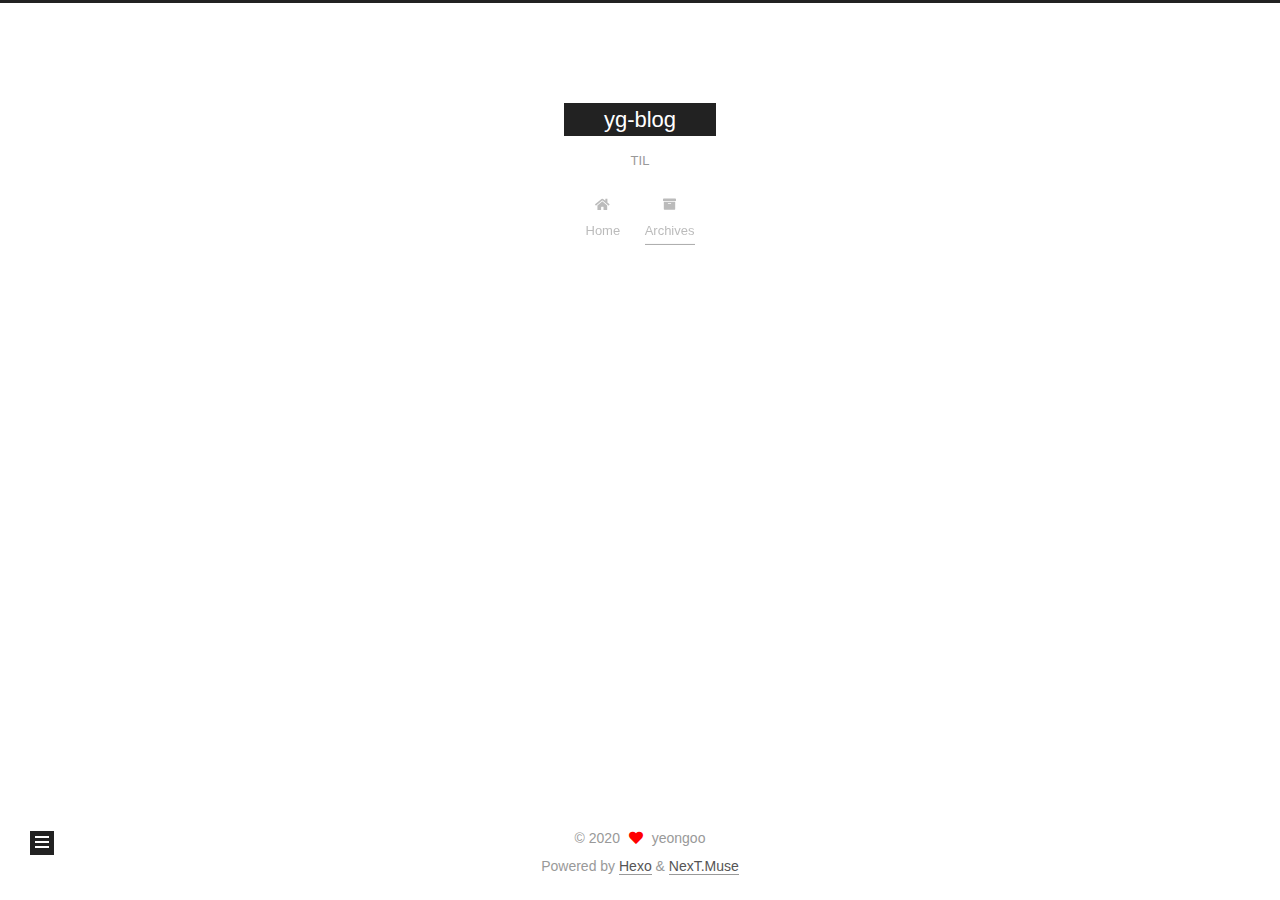
==== commit 6b4a3e16: "Site updated: 2020-10-19 18:52:10" ====
--- a/archives/index.html
+++ b/archives/index.html
@@ -151,13 +151,33 @@
   <div class="post-block">
     <div class="posts-collapse">
       <div class="collection-title">
-        <span class="collection-header">Um..! 1 post. Keep on posting.</span>
+        <span class="collection-header">Um..! 2 posts in total. Keep on posting.</span>
       </div>
 
       
     <div class="collection-year">
       <span class="collection-header">2020</span>
     </div>
+
+  <article itemscope itemtype="http://schema.org/Article">
+    <header class="post-header">
+
+      <div class="post-meta">
+        <time itemprop="dateCreated"
+              datetime="2020-10-19T18:44:40+09:00"
+              content="2020-10-19">
+          10-19
+        </time>
+      </div>
+
+      <div class="post-title">
+          <a class="post-title-link" href="/2020/10/19/HTML5/" itemprop="url">
+            <span itemprop="name">HTML5</span>
+          </a>
+      </div>
+
+    </header>
+  </article>
 
   <article itemscope itemtype="http://schema.org/Article">
     <header class="post-header">
@@ -251,7 +271,7 @@
       <div class="site-state-item site-state-posts">
           <a href="/archives/">
         
-          <span class="site-state-item-count">1</span>
+          <span class="site-state-item-count">2</span>
           <span class="site-state-item-name">posts</span>
         </a>
       </div>
--- a/css/main.css
+++ b/css/main.css
@@ -1168,7 +1168,7 @@
 }
 .links-of-author a::before,
 .links-of-author span.exturl::before {
-  background: #c3bdff;
+  background: #ff8a20;
   border-radius: 50%;
   content: ' ';
   display: inline-block;
